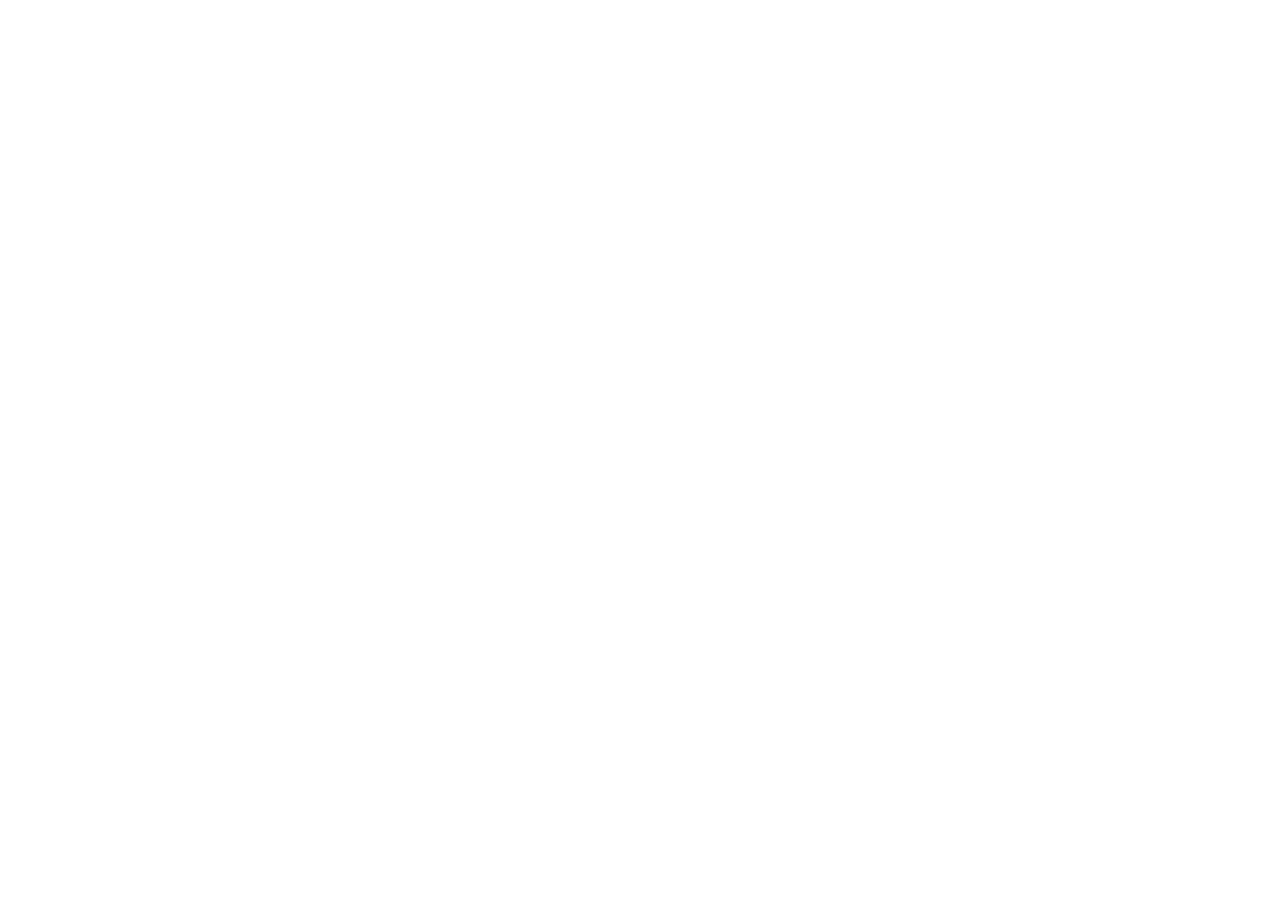
==== index.html @ 143e16df "refactor a little in docker slider`" ====
<!doctype html>
<html lang="en">

  <head>
    <meta charset="utf-8">

    <title>Docker</title>

    <meta name="description" content="cours d'introduction a l'administration system">
    <meta name="author" content="Loic Delestra">

    <meta name="apple-mobile-web-app-capable" content="yes" ></meta>
    <!-- <meta name="apple-mobile-web-app-status-bar-style" content="black-translucent" /> -->

    <!-- <meta name="viewport" content="width=device-width, initial-scale=1.0, maximum-scale=1.0, user-scalable=no, minimal-ui"> -->

    <link rel="stylesheet" href="css/reveal.css">
    <link rel="stylesheet" href="css/theme/beige.css" id="theme">

    <link rel="stylesheet" href="css/custom.css">


    <!-- Code syntax highlighting -->
    <link rel="stylesheet" href="lib/css/zenburn.css">

    <!-- Printing and PDF exports -->
    <script>
      var link = document.createElement( 'link' );
      link.rel = 'stylesheet';
      link.type = 'text/css';
      link.href = window.location.search.match( /print-pdf/gi ) ? 'css/print/pdf.css' : 'css/print/paper.css';
      document.getElementsByTagName( 'head' )[0].appendChild( link );
    </script>

    <!--[if lt IE 9]>
    <script src="lib/js/html5shiv.js"></script>
    <![endif]-->
  </head>

  <body>

    <div class="reveal">

      <!-- Any section element inside of this container is displayed as a slide -->
      <div class="slides">
        <section data-markdown>
          <script type="text/template">
            # Docker 
            From docker official training by Huy.Ngo
          </script>
        </section>

        <section>

          <section data-markdown>
            <script type="text/template">
              #1. Introduction 
            </script>
          </section>

          <section data-markdown>
            <script type="text/template">
              ##WHAT IS IT ?
              Docker is a platform for developing, shipping and running applications using container virtualization technology.
              <br>
              <br>
              The Docker Platform consists of multiple tools.
              <br>
              <br>
              Docker 
            </script>
          </section>

          <section data-markdown>
            <script type="text/template">
              ##WHAT IS IT ?
              Docker is an open-source project that automates the deployment of applications inside software containers, by providing an additional layer of abstraction and automation of operating-system-level virtualization on Linux, Mac OS and Windows.

              <br>
              Wikipedia
            </script>
          </section>

          <section data-markdown>
            <script type="text/template">
              #history
            </script>
          </section>
          
          <section data-markdown>
            <script type="text/template">
              ##One application on one physical server
              <img src="img/docker_one_app_one_server.png" alt="">
            </script>
          </section>

          <section data-markdown>
            <script type="text/template">
              ##Problems
              - slow deployment times
              - Huge costs
              - Wasted resources
              - Difficult to scale or migrate
              - Vendor lock in
            </script>
          </section>

          <section data-markdown>
            <script type="text/template">
              ## Hypervisor-based Virtualization
              - One physical server can contain multiple applications
              - Each application runs in a virtual machine
              
              <img src="img/docker_hypervisor_based_virtualization.png" alt="">

            </script>
          </section>

          <section data-markdown>
            <script type="text/template">
              ##BENEFITS
              - Better resource pooling
                - one physical machine divided into multiple VM
              - Easier to scale
              - VM's in the cloud
                - Pay as you go
            </script>
          </section>


          <section data-markdown>
            <script type="text/template">
              ###Limitations
              - Each VM stills requires
                - CPU allocation
                - storage
                - RAM
                - An entire guest operation system
              - More VM's you run, the more resources you need
              - Guest OS means wasted resources
            </script>
          </section>

          <section data-markdown>
            <script type="text/template">
              ##Containers
              >Container based virtualization uses the kernel on the host's operating system to run multiple guest instances

              - Each guest instance is called a container
              - Each container has its own
                - Root filesystem
                - Processes
                - Memory
                - Network ports
            </script>
          </section>

          <section data-markdown>
            <script type="text/template">
              ##Containers
              <img src="img/docker_containers_oskernel.png" alt="">
            </script>
          </section>
          
          <section data-markdown>
            <script type="text/template">
              ##Containers vs VMs
              - Containers are more lightweight
              - No need to install guest OS
              - Less CPU, RAM, storage space required
              - More containers per machine than VMs
              - Greater portability
            </script>
          </section>

        </section>

        <section>

          <section data-markdown>
            <script type="text/template">
              #2. Concepts and Terms 
            </script>
          </section>

          <section data-markdown>
            <script type="text/template">
              ##Docker and the Linux Kernel
              - **Docker Engine** (deamon) is the program that enables containers to be built, shipped and run.
              
              <img src="img/docker_linux_kernel.png" alt="">
            </script>
          </section>


          <section data-markdown>
            <script type="text/template">
              ##Installation
              For your training work docker is already installed in your machine.
              <!-- todo add lazy cat -->
            </script>
          </section>

          <section data-markdown>
            <script type="text/template">
              ####Linux:
              ```
              wget -qO- https://get.docker.com/ | sh
              ```
              ####Windows and Mac OS X:
              Docker need linux kernel... so you will need a linux Virtual Machine.
              Docker toolbox contains everything needed.
            </script>
          </section>

          <section data-markdown>
            <script type="text/template">
              ###Verify docker installation
              ```
              $ docker run hello-world
              ```
              This command download and run an hello world container

              /\*lets try\*/
            </script>
          </section>

          <section data-markdown>
            <script type="text/template">
              ##Docker Client and Daemon
              - client / server architecture
              - Client takes user inputs and send them to the daemon
              - Daemon builds, runs, and distributes containers
              - Client and daemon can run on same or different hosts
            </script>
          </section>

          <section>
          <img src="img/docker_client_daemon.png" alt="">
          </section>

          <section data-markdown>
            <script type="text/template">
              ##Checking Client and Daemon Version
              ```
              $ docker version
              ```
              /\*lets see\*/
            </script>
          </section>

          <section data-markdown>
            <script type="text/template">
              ##Images and Containers
              **Images**
              - Read only template used to create containers
              - Built by you or other Docker users
              - Stored in the Docker Hub or your local Registry

              **Containers**
              - Isolated application platform
              - Contains everything needed to run your application
              - Based on images

            </script>
          </section>

          <section data-markdown>
            <script type="text/template">
              ##Registry and Repository
              Registry is where we store images. Registry can be private or public (Docker Hub)
              Repositories are inside Registry
              <img src="img/docker_registry_repository.png" alt="">
            </script>
          </section>

          <section data-markdown>
            <script type="text/template">
              ##Docker Orchestration
              Three tools for orchestrating distributed applications with Docker
              - Docker Machine
                - Tool that provisions Docker hosts and installs the Docker Engine on them
              - Docker Compose
                - Tool to create and manage multi-container applications
            </script>
          </section>
        </section>

        <section>

          <section data-markdown>
            <script type="text/template">
              #3. Images
            </script>
          </section>

          <section data-markdown>
            <script type="text/template">
              ## Search for Images on Docker Hub
              - lots of Images available for use
              - Images reside in various Repositories
            </script>
          </section>

          <section data-markdown>
            <script type="text/template">
              https://hub.docker.com/explore/
              <img src="img/docker_explore_official_repo.png" alt="">
            </script>
          </section>


          <section data-markdown>
            <script type="text/template">
              ##Display Local Images
              ```
              $ docker images
              ```
              - When creating a container, docker will attempt to use a local image first
              - If no local image is found, the Docker daemon will look in Docker Hub unless another registry is specified.
              <br>
              <br>
              /\*lets take a look\*/
            </script>
          </section>

          <section data-markdown>
            <script type="text/template">
              ##Image Tags
              - Images are specified by repository:tag
              - The same image may have multiple tags
              - Default tag is `latest`
              <br>
              <br>
              Classically Tags are version or tools
            </script>
          </section>

          <section data-markdown>
            <script type="text/template">
              ###Available tags for **java** image
              <img src="img/docker_java_tags.png" alt="">

            </script>
          </section>

        </section>

        <section>

          <section data-markdown>
            <script type="text/template">
              #4. Getting Started with Containers
            </script>
          </section>

          <section data-markdown>
            <script type="text/template">
              ##Creating a Container
              Using `docker run`
              <br>
              <br>
              Syntax:
              ```
              $ docker run [options] [image] [command] [args]
              ```
              - image is specified with repository:tag

              <br>
              examples:
              ```
              docker run ubuntu:14.04 ps aux
              ```
              /\*Demo time\*/
            </script>
          </section>

          <section data-markdown>
            <script type="text/template">
              ##Container with Terminal
              Use some options:
              - `-i` flag tells docker to connect to STDIN on the container
              - `-t` flag specifies to get a pseudo-terminal

              ###Example
              ```
              docker run -i -t ubuntu /bin/bash
              ```
              /\*Demo time. Adding user\*/
            </script>
          </section>

          <section data-markdown>
            <script type="text/template">
              ##Container Processes
              - A container only runs as long as the process from your command is running
              - Your command's process is always PID 1 inside the container
              <!-- exit container without stop ctrl+p+q -->
            </script>
          </section>

          <section>
              <img src="img/docker_container_processes.png" alt="">
          </section>

          <section data-markdown>
            <script type="text/template">
              ##Container ID
              - Containers can be specified using their ID or name
              - Long ID and short ID
              - Short ID and name can be obtained using `docker ps` command to list containers
              - Long ID obtained by inspecting a container
            </script>
          </section>

          <section data-markdown>
            <script type="text/template">
              ##Find your Containers
              - use `docker ps` to list running containers
              - use `docker ps -a` to list all containers (includes containers that are stopped)

              /\*Take a look\*/
            </script>
          </section>

          <section data-markdown>
            <script type="text/template">
              ##Running in Detached Mode
              - Also know as running in the background or as a daemon
              - Use -d flag
              - To observe output use docker logs [container id]

              <br>
              Example:
              ```
              docker run -d ubuntu ping 127.0.0.1 -c 50

              ```

              /\*Take a look\*/
            </script>
          </section>

          <section data-markdown>
            <script type="text/template">
              ##Ports mapping
              - Run a web application inside a container
              - The -P flag to map container ports to host ports

              <br>
              Example:
              ```
              $ docker run -d -P tomcat
              ```
              /\*Take a look\*/
            </script>
          </section>

        </section>

        <section>

          <section data-markdown>
            <script type="text/template">
              #5. Building images
            </script>
          </section>

          <section data-markdown>
            <script type="text/template">
              ##Image Layers
              - Images are composed of multiple layers
              - A layer is also just another image
              - Every image contains a base layer
              - Docker uses a copy on write system
              - Layers are read only
            </script>
          </section>

          <section>
            <img src="img/docker_image_layers.png" alt="">
          </section>

          <section data-markdown>
            <script type="text/template">
              ##The Container Writable Layer
              - Docker creates a top writable layer for containers
              - Parent images are read only
              - All changes are made at the writeable layer
            </script>
          </section>

          <section data-markdown>
            <script type="text/template">
              ##Docker commit
              - **docker commit** command saves changes in a container as a new image

              ```
              docker commit [options] [container ID] [repository:tag]
              ```

              - Repository name should be based on username/application
              - Can reference the container with container name instead of ID

              ```
              docker commit <id> lodelestra/vim:1.0
              ```

              >note default tag is latest

              /\*lets try commit and run\*/
            </script>
          </section>
        </section>

        <section>

          <section data-markdown>
            <script type="text/template">
              #6. Dockerfile
            </script>
          </section>

          <section data-markdown>
            <script type="text/template">
              ##Intro to Dockerfile
              >A **Dockerfile** is a configuration file that contains instructions for building a Docker image

              - Provides a more effective way to build images compared to using docker commit
              - Easily fits into your continuous integration and deployment process
            </script>
          </section>

          <section data-markdown>
            <script type="text/template">
              ##Dockerfile instructions
              - Instructions specify what to do when building the image
              - FROM instruction specifies what the base image should be
              - RUN instruction specifies a command to execute

              Example:
              ```
              FROM ubuntu:14.04
              RUN apt-get install -y vim
              RUN apt-get install -y curl
              ```
            </script>
          </section>

          <section data-markdown>
            <script type="text/template">
              ##Run Instruction
              - Each RUN instruction will execute the command on the top writable layer and perform a commit of the image
              - Can aggregate multiple RUN instructions by using `&&`

              Example:
              ```
              RUN apt-get update && apt-get install -y curl vim
              ```
            </script>
          </section>

          <section data-markdown>
            <script type="text/template">
              ##Docker Build
              - Syntax
              <br>
              `docker build [options] [path]`
              - Common option to tag the build
              <br>
              `docker build -t [repository:tag] [path]`

              -t is for tag
              <br>
              Path is the build context.

            </script>
          </section>

          <section data-markdown>
            <script type="text/template">
              ###Build context
              - When you reference files inside instructions it must be file in your build context.
              - When building docker client will tar files from the context and send it to the docker daemon.
              - Thats also where docker will look for your Dockerfile.<br>By default its the file named Dockerfile in the root of the context (for a different one use -f option)
            </script>
          </section>

          <section data-markdown>
            <script type="text/template">
              Example
              ```
              $ docker build -t lodelestra/vim:1.2 .
              #or
              $ docker build -t lodelestra/vim:1.2 vim_project
              ```

              /\*lets try\*/
            </script>
          </section>

          <section data-markdown>
            <script type="text/template">
              output
              ```bash
              bash-3.2$ cat Dockerfile 
              FROM ubuntu:14.04
              RUN apt-get update && apt-get install -y vim

              bash-3.2$ docker build -t lodelestra/buildproject:1.0 .
              Sending build context to Docker daemon 2.048 kB
              Step 0 : FROM ubuntu:14.04
               ---> 91e54dfb1179
              Step 1 : RUN apt-get update && apt-get install -y vim
               ---> Running in 54c85fe3bed4
               ...
               #install logs
               ...
               ---> 58c42776c9b7
              Removing intermediate container 54c85fe3bed4
              Successfully built 58c42776c9b7
              ```
            </script>
          </section>


          <section data-markdown>
            <script type="text/template">
              ##CMD Instruction
              - CMD defines a default command to execute when a container is created
              - CMD performs no action during the image build
              - Shell format and EXEC format
              - Can only be specified once in a Dockerfile
              - **Can be overridden at run time**

              ```bash
              #Shell format
              CMD ping 127.0.0.1 -c 30
              #Exec format (json)
              CMD ["ping", "127.0.0.1", "-c", "30"]
              ```
            </script>
          </section>

          <section data-markdown>
            <script type="text/template">
              ###Example

              ```bash
              bash-3.2$ cat Dockerfile 
              FROM ubuntu:14.04
              RUN apt-get update && apt-get install -y vim
              CMD ["ping", "127.0.0.1", "-c", "30"]
              ```
              ```bash
              bash-3.2$ docker build -t lodelestra/buildprojectt:1.1 .
              Sending build context to Docker daemon 2.048 kB
              Step 0 : FROM ubuntu:14.04
               ---> 91e54dfb1179
              Step 1 : RUN apt-get update && apt-get install -y vim
               ---> Using cache
               ---> 58c42776c9b7
              Step 2 : CMD ping 127.0.0.1 -c 30
               ---> Running in 13829d762189
               ---> 8637e2fd41fd
              Removing intermediate container 13829d762189
              Successfully built 8637e2fd41fd
              bash-3.2$  
              ```
              Adding a layer is very faster than building first image
            </script>
          </section>

          <section data-markdown>
            <script type="text/template">
              ###ENTRYPOINT Instruction
              - Defines the command that will run when a container is executed
              - Run time arguments and CMD instruction are passed as parameters to the ENTRYPOINT instruction
              - Shell and EXEC form
              - EXEC form preferred as shell form cannot accept arguments at run time
              - Container essentially runs as an executable
              - ENTRYPOINT cant be override at runtime
            </script>
          </section>

          <section data-markdown>
            <script type="text/template">
              ###Example
              Dockerfile
              ```bash
              bash-3.2$ cat Dockerfile 
              FROM ubuntu:14.04
              RUN apt-get update && apt-get install -y vim
              ENTRYPOINT ["ping"]
              ```
              build the image
              ```bash
              bash-3.2$ docker build -t lodelestra/buildproject:1.2 .
              Sending build context to Docker daemon 2.048 kB
              Step 0 : FROM ubuntu:14.04
               ---> 91e54dfb1179
              Step 1 : RUN apt-get update && apt-get install -y vim
               ---> Using cache
               ---> 58c42776c9b7
              Step 2 : ENTRYPOINT ping
               ---> Running in d8ffe9f42f9d
               ---> 4f940463520e
              Removing intermediate container d8ffe9f42f9d
              Successfully built 4f940463520e
              ```
            </script>
          </section>

          <section data-markdown>
            <script type="text/template">
              how to use it
              ```bash
              bash-3.2$ docker run lodelestra/buildproject:1.2
              Usage: ping [-aAbBdDfhLnOqrRUvV] [-c count] [-i interval] [-I interface]
                          [-m mark] [-M pmtudisc_option] [-l preload] [-p pattern] [-Q tos]
                          [-s packetsize] [-S sndbuf] [-t ttl] [-T timestamp_option]
                          [-w deadline] [-W timeout] [hop1 ...] destination
              bash-3.2$ docker run lodelestra/buildproject:1.2 127.0.0.1 -c 10
              PING 127.0.0.1 (127.0.0.1) 56(84) bytes of data.
              64 bytes from 127.0.0.1: icmp_seq=1 ttl=64 time=0.032 ms
              #...
              64 bytes from 127.0.0.1: icmp_seq=10 ttl=64 time=0.038 ms

              --- 127.0.0.1 ping statistics ---
              10 packets transmitted, 10 received, 0% packet loss, time 8996ms
              rtt min/avg/max/mdev = 0.032/0.041/0.050/0.004 ms
              ```
            </script>
          </section>
        </section>

        <section>
        
          <section data-markdown>
            <script type="text/template">
              #7. Managing Images and Containers
            </script>
          </section>
        
          <section data-markdown>
            <script type="text/template">
              ##Start and Stop Containers
              - Find your containers first with docker ps and note the ID or name
              - 'docker start' and 'docker stop'

              ```bash
              $ docker ps -a
              $ docker start <container ID>
              $ docker stop <container ID>
              ```
            </script>
          </section>
        
          <section data-markdown>
            <script type="text/template">
              ##Getting terminal access
              - Use docker `exec` command to **start another process** within a container
              - Execute /bin/bash to get a bash shell
              - `docker exec -i -t [container ID] /bin/bash`
              - Exiting from the terminal will **not** terminate the container
              
              /\*lets try with tomcat\*/
            </script>
          </section>
        
          <section data-markdown>
            <script type="text/template">
              ##Deleting Containers
              - Can only delete containers that have been stopped
              - Use `docker rm` command
              - Specify the container ID or name
            </script>
          </section>
        
          <section data-markdown>
            <script type="text/template">
              ##Deleting local Images
              - Use docker rmi command
              - **docker rmi [image ID]**<br>or<br>**docker rmi [repo:tag]**
              - if an image is tagged multiple times, you have to delete each tag
            </script>
          </section>
        
          <section data-markdown>
            <script type="text/template">
              ##Renaming Tagging Images

              `docker tag [image ID] [repo:tag]`
              <br>
              or
              <br>
              `docker tag [local repo:tag] [Docker Hub repo:tag]`
            </script>
          </section>
        
          <section data-markdown>
            <script type="text/template">
              ##Docker Hub Repositories
              - Users can create their own repositories on Docker Hub
              - Public and Private (one free)
              - Push local images to a repository
            </script>
          </section>

          <section data-markdown>
            <script type="text/template">
              ##Pushing images to Docker Hub

              Use `docker push` command

              ```
              docker push [repo:tag]
              ```
              <br>
              - Local repo must have same name and tag as the Docker Hub repo
            </script>
          </section>
        </section>

        <section>

          <section data-markdown>
            <script type="text/template">
              #8. Volumes
            </script>
          </section>

          <section data-markdown>
            <script type="text/template">
              ##Volumes
              >A volumes is a designated directory in a container, wich is designed to persist data, independent of the container's file cycle

              - Volume changes are excluded when updating an image
              - Persist when a container is deleted
              - Can be mapped to a host folder
              - Can be shared between containers
            </script>
          </section>

          <section data-markdown>
            <script type="text/template">
              ##Mount a Volume
              - Volumes are mounted when creating or executing a container
              - Can be mapped to a host directory
              - Volume paths specified must be absolute

              ```
              #Execute a new container and mount the named volume 'testvolume' to the folder /myvolume into its file system
              docker run -d -P -v testvolume:/myvolume nginx:1.9.4
              #Execute a new container and map the /data/src folder from the host into the /test/src folder in the container
              docker run -i -t -v /data/src:/test/src nginx:1.9.4
              docker run -d -v "$(pwd)"/target:/app nginx
              ```
            </script>
          </section>

          <section data-markdown>
            <script type="text/template">
              ##Volumes in Dockerfile
              - VOLUME instruction creates a mount point
              - Can specify arguments JSON array or string
              - Cannot map volumes to host directories
              - Volumes are initialized when the container is executed
              
              ```
              #String example
              VOLUME /myvol
              #String example with multiple volumes
              VOLUME /www/website1.com /www/website2.com
              #JSON example
              VOLUME ["myvol", "myvol2"]
              ```

            </script>
          </section>

          <section data-markdown>
            <script type="text/template">
              ##Uses of volumes
              - De-couple the data that is stored from the container which created the data (exemple logs)
              - Good for sharing data between containers
                - Can setup a data containers which has a volume you mount in other containers
              - Mounting folders from the host is good for testing purpose but generally not recommended for production use
            </script>
          </section>
        </section>

        <section>

          <section data-markdown>
            <script type="text/template">
              #9. Container Networking Basics
            </script>
          </section>

          <section data-markdown>
            <script type="text/template">
              ##Mapping ports
              - **Recall:** containers have their own network and IP address
              - Map exposed container ports to ports on the host machine
              - Ports can be manually mapped or auto mapped
              - Uses the -p and -P parameters in `docker run`

              ```
              #Maps port 80 on the container to 8080 on the host
              docker run -d -p 8080:80 nginx:1.9.4
              ```
            </script>
          </section>

          <section data-markdown>
            <script type="text/template">
              ##Automapping ports
              - Use the -P option in **docker run**
              - Automatically maps exposed ports in the container to a port number in the host
              - Host port numbers used go from 49153 to 65535
              - Only work for ports defined in the EXPOSE instruction

              ```
              #Auto map ports exposed by the NGINX container to a port value on the host
              docker run -d -P nginx:1.9.4
              ```
            </script>
          </section>

          <section data-markdown>
            <script type="text/template">
              ##EXPOSE instruction
              - Configures which ports a container will listen on at runtime
              - Ports still need to be mapped when container is executed

              ```
              FROM ubuntu:14.04
              RUN apt-get update
              RUN apt-get install -y nginx

              EXPOSE 80 443

              CMD ["nginx","-g","daemon off;"]
              ```
            </script>
          </section>

          <section data-markdown>
            <script type="text/template">
              ##Linking Containers
              >**Linking** is a communication method between containers which allows them to securely transfer data from one to another

              - Source and recipient containers
              - Recipient containers have access to data on source containers
              - Links are established based on container names
            </script>
          </section>

          <section data-markdown>
            <script type="text/template">
              <img src="img/docker_linking_containers.png" alt="">
            </script>
          </section>

          <section data-markdown>
            <script type="text/template">
              ##Creating a Link
              1. Create the source container first (database)
              2. Create the recipient container and use the --link option

              ```
              #Create the source container using the postgres
              docker run -d --name database postgres

              #Create the recipient container and link it
              docker run -d -P --name website --link database:db nginx
              # "db" is an alias added in /etc/hosts
              ```
            </script>
          </section>

          <section data-markdown>
            <script type="text/template">
              ##Uses of Linking
              - Containers can talk to each other without having to expose ports to the host
              - Essential for micro service application architecture 
              - Example:
                - Container with Tomcat running
                - Container with MySQL running
                - Application on Tomcat needs to connect to MySQL
            </script>
          </section>
        </section>

        <section>

          <section data-markdown>
            <script type="text/template">
              #10. Docker in Continuous Integration
            </script>
          </section>

          <section data-markdown>
            <script type="text/template">
              ##Traditional Continuous Integration
              <img src="img/docker_traditional_continuous_integration.png" alt="">
            </script>
          </section>

          <section data-markdown>
            <script type="text/template">
              ##Using Docker in CI. method 1
              - CI server builds Docker image and pushes into Docker Hub
              <img src="img/docker_in_CI.png" alt="">
            </script>
          </section>

          <section data-markdown>
            <script type="text/template">
              ##Docker Hub Auto Build. Method 2
              - Docker Hub detects commits to source repository and builds the image
              - Container is run during image build
              - Testing done inside container
              <img src="img/docker_hub_auto_build.png" alt="">
            </script>
          </section>

        </section>

        <section>

          <section data-markdown>
            <script type="text/template">
              #11. Docker Compose
            </script>
          </section>

          <section data-markdown>
            <script type="text/template">
              >Docker **Compose** is a tool for creating and managing multi container applications

              - Containers are all defined in a single file called "docker-compose.yml"
              - Each container runs a particular component/service of your application.
              <br>For example: Web front end / User authentification / Payments / Database
              - Container links are defined
              - Compose will spin up all your containers in a single command
            </script>
          </section>

          <section data-markdown>
            <script type="text/template">
              ##Configuring the Compose yml file
              - Defines the services that make up your application
              - Each service contains instructions for building and running a container
              ```
              version: '2'
              services:
                web:
                  build: .
                  ports:
                  - "5000:5000"
                  volumes:
                  - .:/code
                  - logvolume01:/var/log
                  links:
                  - redis
                redis:
                  image: redis
              volumes:
                logvolume01: {}
              ```
            </script>
          </section>

          <section data-markdown>
            <script type="text/template">
              ##Build and image instruction
              - **Build** defines the path to the Dockerfile that will be used to build the image
              - Container will be run using the image built
              - **Image** defines the image that will be used to run the container
              - All service must have either a build or image instruction
              ```
              version: '2'
              services:
                javaclient:
                  build: . # Build image using Dockerfile in current directory
                redis:
                  image: redis # Use the latest redis image from DockerHub
              ```
            </script>
          </section>

          <section data-markdown>
            <script type="text/template">
              ##Links
              - Same concept as container linking
              - Specify `<service name>:<alias>`
              - If no alias is specified, the service name will be used as the alias
              - Creates an entry for the alias inside the container's /etc/hosts file
              ```
              version: '2'
              services:
                javaclient:
                  build: .
                  command: java HelloWorld
                  links: # <================
                  - redis
                redis:
                  image: redis
              ```
            </script>
          </section>

          <section data-markdown>
            <script type="text/template">
              ##Running your application
              - Use `docker-compose up`
              - Up command will
                - Build the image for each service
                - Create and start the containers
            </script>
          </section>
        </section>

        <section>
          <section data-markdown>
            <script type="text/template">
              #12. Building Micro Service Applications
            </script>
          </section>
          
          <section data-markdown>
            <script type="text/template">
              ##Traditional style monolithic architecture
              <img src="img/docker_architecture_traditional.png" alt="">
            </script>
          </section>
          
          <section data-markdown>
            <script type="text/template">
              ##Micro service architecture
              <img src="img/docker_architecture_microservices.png" alt="">
            </script>
          </section>
          
          <section data-markdown>
            <script type="text/template">
              ##Advantages
              - Each service can be developed and upgraded independently
              - Easier for developers to understand
                - Only have to focus on their service
              - If one service goes down, the application should still run, albeit with reduced functions
              - Application is easier to troubleshoot
              - The whole application does not have to be committed to one technology stack
            </script>
          </section>
          
          <section data-markdown>
            <script type="text/template">
            </script>
          </section>
          
        </section>

        <section>
          <section data-markdown>
            <script type="text/template">
              ##Sources and reference:
              <br>
              https://docs.docker.com/userguide/
              <br>
              <br>
              https://docs.docker.com/reference/commandline/run/
            </script>
          </section>
        </section>

      </div>
    </div>

    <script src="lib/js/head.min.js"></script>
    <script src="js/reveal.js"></script>

    <script>

      // Full list of configuration options available at:
      // https://github.com/hakimel/reveal.js#configuration
      Reveal.initialize({
        controls: true,
        progress: true,
        history: true,
        center: true,
        slideNumber: true,

        transition: 'slide', // none/fade/slide/convex/concave/zoom

        // Optional reveal.js plugins
        dependencies: [
        { src: 'lib/js/classList.js', condition: function() { return !document.body.classList; } },
        { src: 'plugin/markdown/marked.js', condition: function() { return !!document.querySelector( '[data-markdown]' ); } },
        { src: 'plugin/markdown/markdown.js', condition: function() { return !!document.querySelector( '[data-markdown]' ); } },
        { src: 'plugin/highlight/highlight.js', async: true, condition: function() { return !!document.querySelector( 'pre code' ); }, callback: function() { hljs.initHighlightingOnLoad(); } },
        { src: 'plugin/zoom-js/zoom.js', async: true },
        { src: 'plugin/notes/notes.js', async: true }
        ]
        });

      </script>

  </body>
</html>
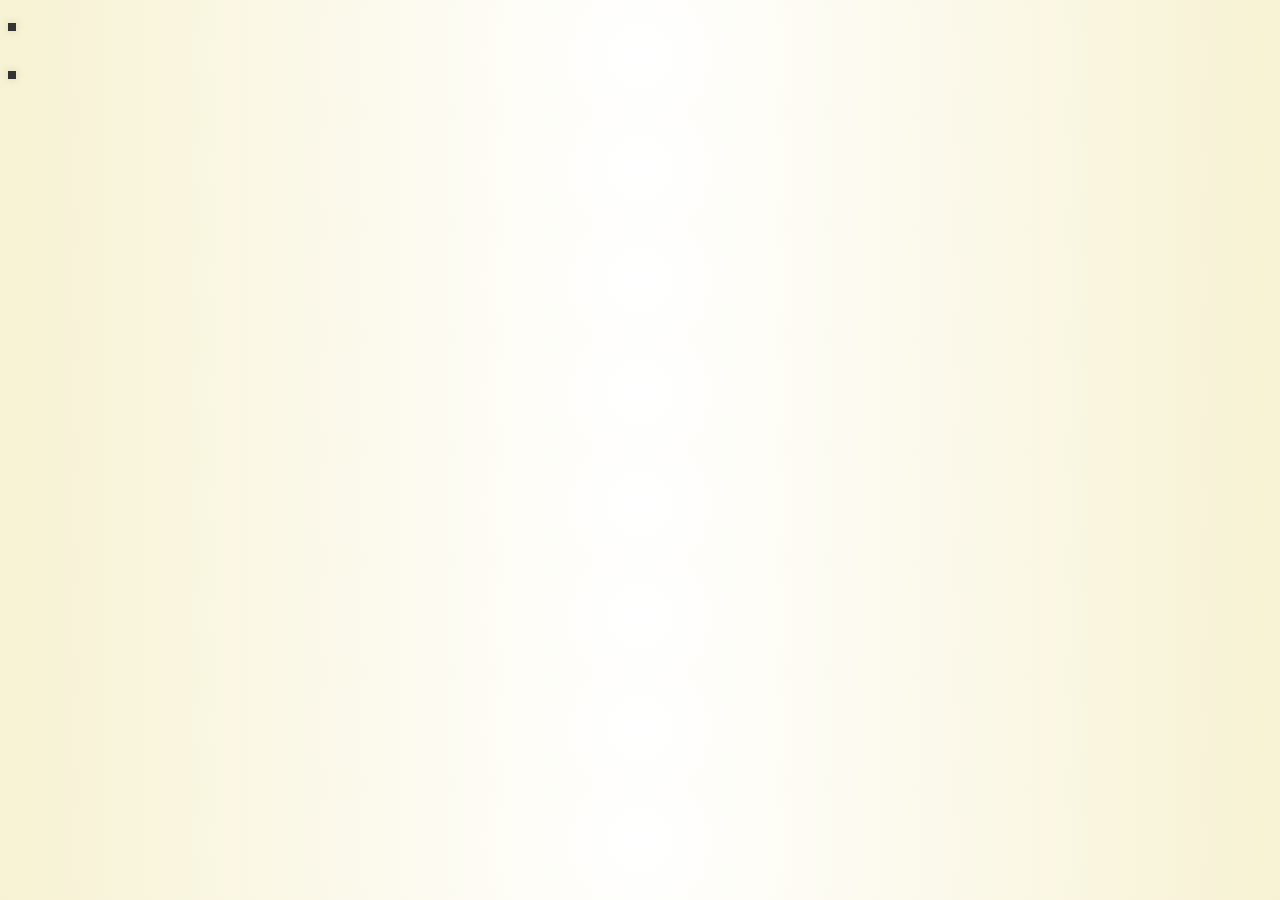
==== commit d2329edd: "refactor the slide and change some pictures" ====
--- a/index.html
+++ b/index.html
@@ -73,16 +73,6 @@
 
           <section data-markdown>
             <script type="text/template">
-              ##WHAT IS IT ?
-              Docker is an open-source project that automates the deployment of applications inside software containers, by providing an additional layer of abstraction and automation of operating-system-level virtualization on Linux, Mac OS and Windows.
-
-              <br>
-              Wikipedia
-            </script>
-          </section>
-
-          <section data-markdown>
-            <script type="text/template">
               #history
             </script>
           </section>
@@ -101,16 +91,12 @@
               - Huge costs
               - Wasted resources
               - Difficult to scale or migrate
-              - Vendor lock in
             </script>
           </section>
 
           <section data-markdown>
             <script type="text/template">
               ## Hypervisor-based Virtualization
-              - One physical server can contain multiple applications
-              - Each application runs in a virtual machine
-              
               <img src="img/docker_hypervisor_based_virtualization.png" alt="">
 
             </script>
@@ -126,7 +112,6 @@
                 - Pay as you go
             </script>
           </section>
-
 
           <section data-markdown>
             <script type="text/template">
@@ -158,7 +143,7 @@
           <section data-markdown>
             <script type="text/template">
               ##Containers
-              <img src="img/docker_containers_oskernel.png" alt="">
+              <img src="img/docker_containers_oskernel.jpg" alt="">
             </script>
           </section>
           
@@ -188,7 +173,7 @@
               ##Docker and the Linux Kernel
               - **Docker Engine** (deamon) is the program that enables containers to be built, shipped and run.
               
-              <img src="img/docker_linux_kernel.png" alt="">
+              <img src="img/docker_containers_oskernel.jpg" alt="">
             </script>
           </section>
 
@@ -388,19 +373,6 @@
               ```
               /\*Demo time. Adding user\*/
             </script>
-          </section>
-
-          <section data-markdown>
-            <script type="text/template">
-              ##Container Processes
-              - A container only runs as long as the process from your command is running
-              - Your command's process is always PID 1 inside the container
-              <!-- exit container without stop ctrl+p+q -->
-            </script>
-          </section>
-
-          <section>
-              <img src="img/docker_container_processes.png" alt="">
           </section>
 
           <section data-markdown>
@@ -821,7 +793,7 @@
             </script>
           </section>
         </section>
-
+<!--
         <section>
 
           <section data-markdown>
@@ -889,12 +861,12 @@
             </script>
           </section>
         </section>
-
-        <section>
-
-          <section data-markdown>
-            <script type="text/template">
-              #9. Container Networking Basics
+-->
+        <section>
+
+          <section data-markdown>
+            <script type="text/template">
+              #8. Container Networking Basics
             </script>
           </section>
 
@@ -992,7 +964,7 @@
             </script>
           </section>
         </section>
-
+<!--
         <section>
 
           <section data-markdown>
@@ -1027,12 +999,12 @@
           </section>
 
         </section>
-
-        <section>
-
-          <section data-markdown>
-            <script type="text/template">
-              #11. Docker Compose
+-->
+        <section>
+
+          <section data-markdown>
+            <script type="text/template">
+              #9. Docker Compose
             </script>
           </section>
 
@@ -1126,7 +1098,7 @@
         <section>
           <section data-markdown>
             <script type="text/template">
-              #12. Building Micro Service Applications
+              #10. Building Micro Service Applications
             </script>
           </section>
           
--- a/css/theme/beige.css
+++ b/css/theme/beige.css
@@ -0,0 +1,272 @@
+@import url(../../lib/font/league-gothic/league-gothic.css);
+@import url(https://fonts.googleapis.com/css?family=Lato:400,700,400italic,700italic);
+/**
+ * Beige theme for reveal.js.
+ *
+ * Copyright (C) 2011-2012 Hakim El Hattab, http://hakim.se
+ */
+/*********************************************
+ * GLOBAL STYLES
+ *********************************************/
+body {
+  background: #f7f2d3;
+  background: -moz-radial-gradient(center, circle cover, #ffffff 0%, #f7f2d3 100%);
+  background: -webkit-gradient(radial, center center, 0px, center center, 100%, color-stop(0%, #ffffff), color-stop(100%, #f7f2d3));
+  background: -webkit-radial-gradient(center, circle cover, #ffffff 0%, #f7f2d3 100%);
+  background: -o-radial-gradient(center, circle cover, #ffffff 0%, #f7f2d3 100%);
+  background: -ms-radial-gradient(center, circle cover, #ffffff 0%, #f7f2d3 100%);
+  background: radial-gradient(center, circle cover, #ffffff 0%, #f7f2d3 100%);
+  background-color: #f7f3de; }
+
+.reveal {
+  font-family: 'Lato', sans-serif;
+  font-size: 36px;
+  font-weight: normal;
+  color: #333; }
+
+::selection {
+  color: #fff;
+  background: rgba(79, 64, 28, 0.99);
+  text-shadow: none; }
+
+.reveal .slides > section, .reveal .slides > section > section {
+  line-height: 1.3;
+  font-weight: inherit; }
+
+/*********************************************
+ * HEADERS
+ *********************************************/
+.reveal h1, .reveal h2, .reveal h3, .reveal h4, .reveal h5, .reveal h6 {
+  margin: 0 0 20px 0;
+  color: #333;
+  font-family: 'League Gothic', Impact, sans-serif;
+  font-weight: normal;
+  line-height: 1.2;
+  letter-spacing: normal;
+  text-transform: uppercase;
+  text-shadow: none;
+  word-wrap: break-word; }
+
+.reveal h1 {
+  font-size: 3.77em; }
+
+.reveal h2 {
+  font-size: 2.11em; }
+
+.reveal h3 {
+  font-size: 1.55em; }
+
+.reveal h4 {
+  font-size: 1em; }
+
+.reveal h1 {
+  text-shadow: 0 1px 0 #ccc, 0 2px 0 #c9c9c9, 0 3px 0 #bbb, 0 4px 0 #b9b9b9, 0 5px 0 #aaa, 0 6px 1px rgba(0, 0, 0, 0.1), 0 0 5px rgba(0, 0, 0, 0.1), 0 1px 3px rgba(0, 0, 0, 0.3), 0 3px 5px rgba(0, 0, 0, 0.2), 0 5px 10px rgba(0, 0, 0, 0.25), 0 20px 20px rgba(0, 0, 0, 0.15); }
+
+/*********************************************
+ * OTHER
+ *********************************************/
+.reveal p {
+  margin: 20px 0;
+  line-height: 1.3; }
+
+/* Ensure certain elements are never larger than the slide itself */
+.reveal img, .reveal video, .reveal iframe {
+  max-width: 500px;
+  max-height: 95%; }
+
+.reveal strong, .reveal b {
+  font-weight: bold; }
+
+.reveal em {
+  font-style: italic; }
+
+.reveal ol, .reveal dl, .reveal ul {
+  display: inline-block;
+  text-align: left;
+  margin: 0 0 0 1em; }
+
+.reveal ol {
+  list-style-type: decimal; }
+
+.reveal ul {
+  list-style-type: disc; }
+
+.reveal ul ul {
+  list-style-type: square; }
+
+.reveal ul ul ul {
+  list-style-type: circle; }
+
+.reveal ul ul, .reveal ul ol, .reveal ol ol, .reveal ol ul {
+  display: block;
+  margin-left: 40px; }
+
+.reveal dt {
+  font-weight: bold; }
+
+.reveal dd {
+  margin-left: 40px; }
+
+.reveal q, .reveal blockquote {
+  quotes: none; }
+
+.reveal blockquote {
+  display: block;
+  position: relative;
+  width: 70%;
+  margin: 20px auto;
+  padding: 5px;
+  font-style: italic;
+  background: linear-gradient(to right ,gray,lightblue);
+
+  box-shadow: 0px 0px 2px rgba(0, 0, 0, 0.2); }
+
+.reveal blockquote p:first-child, .reveal blockquote p:last-child {
+  display: inline-block; }
+
+.reveal q {
+  font-style: italic; }
+
+.reveal pre {
+  display: block;
+  position: relative;
+  width: 90%;
+  margin: 20px auto;
+  text-align: left;
+  font-size: 0.55em;
+  font-family: monospace;
+  line-height: 1.2em;
+  word-wrap: break-word;
+  box-shadow: 0px 0px 6px rgba(0, 0, 0, 0.3); }
+
+.reveal code {
+  font-family: monospace; }
+
+.reveal pre code {
+  display: block;
+  padding: 5px;
+  overflow: auto;
+  max-height: 400px;
+  word-wrap: normal;
+  background: #3F3F3F;
+  color: #DCDCDC; }
+
+.reveal table {
+  margin: auto;
+  border-collapse: collapse;
+  border-spacing: 0; }
+
+.reveal table th {
+  font-weight: bold; }
+
+.reveal table th, .reveal table td {
+  text-align: left;
+  padding: 0.2em 0.5em 0.2em 0.5em;
+  border-bottom: 1px solid; }
+
+.reveal table th[align="center"], .reveal table td[align="center"] {
+  text-align: center; }
+
+.reveal table th[align="right"], .reveal table td[align="right"] {
+  text-align: right; }
+
+.reveal table tr:last-child td {
+  border-bottom: none; }
+
+.reveal sup {
+  vertical-align: super; }
+
+.reveal sub {
+  vertical-align: sub; }
+
+.reveal small {
+  display: inline-block;
+  font-size: 0.6em;
+  line-height: 1.2em;
+  vertical-align: top; }
+
+.reveal small * {
+  vertical-align: top; }
+
+/*********************************************
+ * LINKS
+ *********************************************/
+.reveal a {
+  color: #8b743d;
+  text-decoration: none;
+  -webkit-transition: color 0.15s ease;
+  -moz-transition: color 0.15s ease;
+  transition: color 0.15s ease; }
+
+.reveal a:hover {
+  color: #c0a76e;
+  text-shadow: none;
+  border: none; }
+
+.reveal .roll span:after {
+  color: #fff;
+  background: #564726; }
+
+/*********************************************
+ * IMAGES
+ *********************************************/
+.reveal section img {
+  margin: 15px 0px;
+  background: rgba(255, 255, 255, 0.12);
+  border: 4px solid #333;
+  box-shadow: 0 0 10px rgba(0, 0, 0, 0.15); }
+
+.reveal a img {
+  -webkit-transition: all 0.15s linear;
+  -moz-transition: all 0.15s linear;
+  transition: all 0.15s linear; }
+
+.reveal a:hover img {
+  background: rgba(255, 255, 255, 0.2);
+  border-color: #8b743d;
+  box-shadow: 0 0 20px rgba(0, 0, 0, 0.55); }
+
+/*********************************************
+ * NAVIGATION CONTROLS
+ *********************************************/
+.reveal .controls div.navigate-left, .reveal .controls div.navigate-left.enabled {
+  border-right-color: #8b743d; }
+
+.reveal .controls div.navigate-right, .reveal .controls div.navigate-right.enabled {
+  border-left-color: #8b743d; }
+
+.reveal .controls div.navigate-up, .reveal .controls div.navigate-up.enabled {
+  border-bottom-color: #8b743d; }
+
+.reveal .controls div.navigate-down, .reveal .controls div.navigate-down.enabled {
+  border-top-color: #8b743d; }
+
+.reveal .controls div.navigate-left.enabled:hover {
+  border-right-color: #c0a76e; }
+
+.reveal .controls div.navigate-right.enabled:hover {
+  border-left-color: #c0a76e; }
+
+.reveal .controls div.navigate-up.enabled:hover {
+  border-bottom-color: #c0a76e; }
+
+.reveal .controls div.navigate-down.enabled:hover {
+  border-top-color: #c0a76e; }
+
+/*********************************************
+ * PROGRESS BAR
+ *********************************************/
+.reveal .progress {
+  background: rgba(0, 0, 0, 0.2); }
+
+.reveal .progress span {
+  background: #8b743d;
+  -webkit-transition: width 800ms cubic-bezier(0.26, 0.86, 0.44, 0.985);
+  -moz-transition: width 800ms cubic-bezier(0.26, 0.86, 0.44, 0.985);
+  transition: width 800ms cubic-bezier(0.26, 0.86, 0.44, 0.985); }
+
+/*********************************************
+ * SLIDE NUMBER
+ *********************************************/
+.reveal .slide-number {
+  color: #8b743d; }
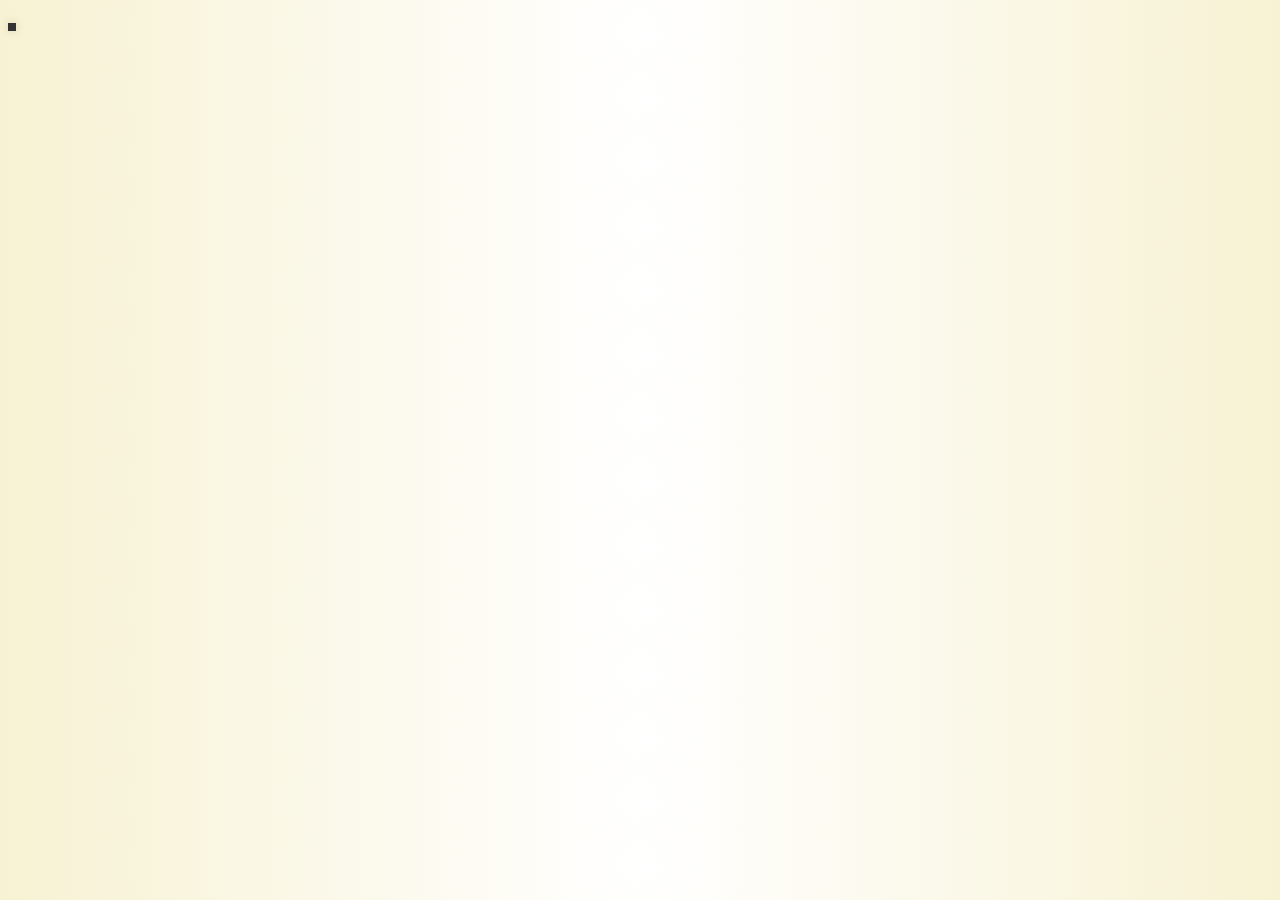
==== commit c86dcf4b: "add demo app" ====
--- a/index.html
+++ b/index.html
@@ -309,26 +309,6 @@
             </script>
           </section>
 
-          <section data-markdown>
-            <script type="text/template">
-              ##Image Tags
-              - Images are specified by repository:tag
-              - The same image may have multiple tags
-              - Default tag is `latest`
-              <br>
-              <br>
-              Classically Tags are version or tools
-            </script>
-          </section>
-
-          <section data-markdown>
-            <script type="text/template">
-              ###Available tags for **java** image
-              <img src="img/docker_java_tags.png" alt="">
-
-            </script>
-          </section>
-
         </section>
 
         <section>
@@ -413,23 +393,8 @@
             </script>
           </section>
 
-          <section data-markdown>
-            <script type="text/template">
-              ##Ports mapping
-              - Run a web application inside a container
-              - The -P flag to map container ports to host ports
-
-              <br>
-              Example:
-              ```
-              $ docker run -d -P tomcat
-              ```
-              /\*Take a look\*/
-            </script>
-          </section>
-
-        </section>
-
+        </section>
+<!--
         <section>
 
           <section data-markdown>
@@ -484,7 +449,7 @@
             </script>
           </section>
         </section>
-
+-->
         <section>
 
           <section data-markdown>
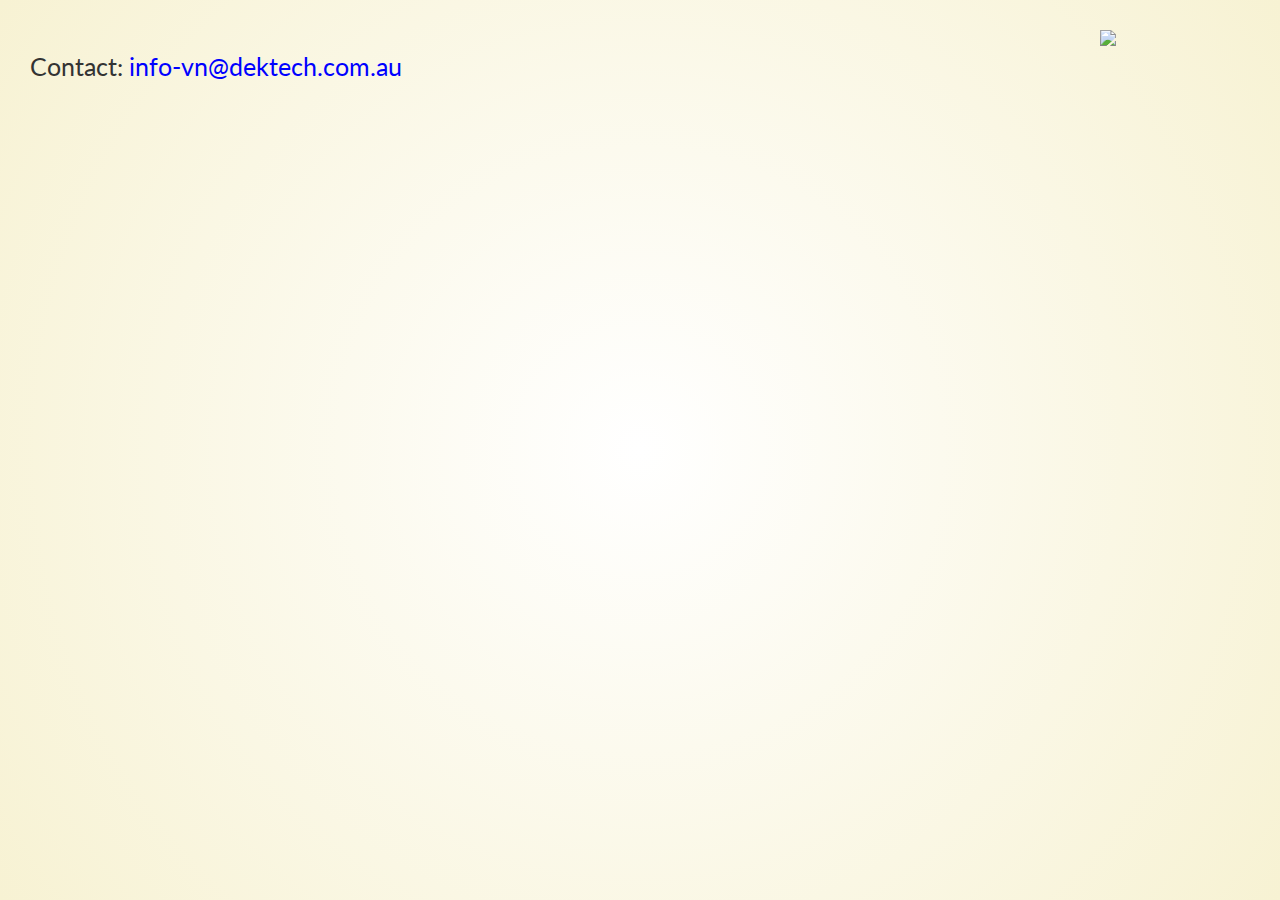
==== commit a4ac5685: "refactor source code" ====
--- a/index.html
+++ b/index.html
@@ -40,12 +40,13 @@
   <body>
 
     <div class="reveal">
-
+      <p>Contact: <span>info-vn@dektech.com.au</span></p>
+      <img class="logo" src="img/DEKLOGO_RGB.png">
       <!-- Any section element inside of this container is displayed as a slide -->
       <div class="slides">
         <section data-markdown>
           <script type="text/template">
-            # Docker 
+            # Docker
             From docker official training by Huy.Ngo
           </script>
         </section>
@@ -374,87 +375,12 @@
               /\*Take a look\*/
             </script>
           </section>
-
-          <section data-markdown>
-            <script type="text/template">
-              ##Running in Detached Mode
-              - Also know as running in the background or as a daemon
-              - Use -d flag
-              - To observe output use docker logs [container id]
-
-              <br>
-              Example:
-              ```
-              docker run -d ubuntu ping 127.0.0.1 -c 50
-
-              ```
-
-              /\*Take a look\*/
-            </script>
-          </section>
-
-        </section>
-<!--
+        </section>
         <section>
 
           <section data-markdown>
             <script type="text/template">
-              #5. Building images
-            </script>
-          </section>
-
-          <section data-markdown>
-            <script type="text/template">
-              ##Image Layers
-              - Images are composed of multiple layers
-              - A layer is also just another image
-              - Every image contains a base layer
-              - Docker uses a copy on write system
-              - Layers are read only
-            </script>
-          </section>
-
-          <section>
-            <img src="img/docker_image_layers.png" alt="">
-          </section>
-
-          <section data-markdown>
-            <script type="text/template">
-              ##The Container Writable Layer
-              - Docker creates a top writable layer for containers
-              - Parent images are read only
-              - All changes are made at the writeable layer
-            </script>
-          </section>
-
-          <section data-markdown>
-            <script type="text/template">
-              ##Docker commit
-              - **docker commit** command saves changes in a container as a new image
-
-              ```
-              docker commit [options] [container ID] [repository:tag]
-              ```
-
-              - Repository name should be based on username/application
-              - Can reference the container with container name instead of ID
-
-              ```
-              docker commit <id> lodelestra/vim:1.0
-              ```
-
-              >note default tag is latest
-
-              /\*lets try commit and run\*/
-            </script>
-          </section>
-        </section>
--->
-        <section>
-
-          <section data-markdown>
-            <script type="text/template">
-              #6. Dockerfile
+              #5. Dockerfile
             </script>
           </section>
 
@@ -607,75 +533,13 @@
               Adding a layer is very faster than building first image
             </script>
           </section>
-
-          <section data-markdown>
-            <script type="text/template">
-              ###ENTRYPOINT Instruction
-              - Defines the command that will run when a container is executed
-              - Run time arguments and CMD instruction are passed as parameters to the ENTRYPOINT instruction
-              - Shell and EXEC form
-              - EXEC form preferred as shell form cannot accept arguments at run time
-              - Container essentially runs as an executable
-              - ENTRYPOINT cant be override at runtime
-            </script>
-          </section>
-
-          <section data-markdown>
-            <script type="text/template">
-              ###Example
-              Dockerfile
-              ```bash
-              bash-3.2$ cat Dockerfile 
-              FROM ubuntu:14.04
-              RUN apt-get update && apt-get install -y vim
-              ENTRYPOINT ["ping"]
-              ```
-              build the image
-              ```bash
-              bash-3.2$ docker build -t lodelestra/buildproject:1.2 .
-              Sending build context to Docker daemon 2.048 kB
-              Step 0 : FROM ubuntu:14.04
-               ---> 91e54dfb1179
-              Step 1 : RUN apt-get update && apt-get install -y vim
-               ---> Using cache
-               ---> 58c42776c9b7
-              Step 2 : ENTRYPOINT ping
-               ---> Running in d8ffe9f42f9d
-               ---> 4f940463520e
-              Removing intermediate container d8ffe9f42f9d
-              Successfully built 4f940463520e
-              ```
-            </script>
-          </section>
-
-          <section data-markdown>
-            <script type="text/template">
-              how to use it
-              ```bash
-              bash-3.2$ docker run lodelestra/buildproject:1.2
-              Usage: ping [-aAbBdDfhLnOqrRUvV] [-c count] [-i interval] [-I interface]
-                          [-m mark] [-M pmtudisc_option] [-l preload] [-p pattern] [-Q tos]
-                          [-s packetsize] [-S sndbuf] [-t ttl] [-T timestamp_option]
-                          [-w deadline] [-W timeout] [hop1 ...] destination
-              bash-3.2$ docker run lodelestra/buildproject:1.2 127.0.0.1 -c 10
-              PING 127.0.0.1 (127.0.0.1) 56(84) bytes of data.
-              64 bytes from 127.0.0.1: icmp_seq=1 ttl=64 time=0.032 ms
-              #...
-              64 bytes from 127.0.0.1: icmp_seq=10 ttl=64 time=0.038 ms
-
-              --- 127.0.0.1 ping statistics ---
-              10 packets transmitted, 10 received, 0% packet loss, time 8996ms
-              rtt min/avg/max/mdev = 0.032/0.041/0.050/0.004 ms
-              ```
-            </script>
-          </section>
         </section>
 
         <section>
         
           <section data-markdown>
             <script type="text/template">
-              #7. Managing Images and Containers
+              #6. Managing Images and Containers
             </script>
           </section>
         
@@ -758,218 +622,11 @@
             </script>
           </section>
         </section>
-<!--
+
         <section>
-
-          <section data-markdown>
-            <script type="text/template">
-              #8. Volumes
-            </script>
-          </section>
-
-          <section data-markdown>
-            <script type="text/template">
-              ##Volumes
-              >A volumes is a designated directory in a container, wich is designed to persist data, independent of the container's file cycle
-
-              - Volume changes are excluded when updating an image
-              - Persist when a container is deleted
-              - Can be mapped to a host folder
-              - Can be shared between containers
-            </script>
-          </section>
-
-          <section data-markdown>
-            <script type="text/template">
-              ##Mount a Volume
-              - Volumes are mounted when creating or executing a container
-              - Can be mapped to a host directory
-              - Volume paths specified must be absolute
-
-              ```
-              #Execute a new container and mount the named volume 'testvolume' to the folder /myvolume into its file system
-              docker run -d -P -v testvolume:/myvolume nginx:1.9.4
-              #Execute a new container and map the /data/src folder from the host into the /test/src folder in the container
-              docker run -i -t -v /data/src:/test/src nginx:1.9.4
-              docker run -d -v "$(pwd)"/target:/app nginx
-              ```
-            </script>
-          </section>
-
-          <section data-markdown>
-            <script type="text/template">
-              ##Volumes in Dockerfile
-              - VOLUME instruction creates a mount point
-              - Can specify arguments JSON array or string
-              - Cannot map volumes to host directories
-              - Volumes are initialized when the container is executed
-              
-              ```
-              #String example
-              VOLUME /myvol
-              #String example with multiple volumes
-              VOLUME /www/website1.com /www/website2.com
-              #JSON example
-              VOLUME ["myvol", "myvol2"]
-              ```
-
-            </script>
-          </section>
-
-          <section data-markdown>
-            <script type="text/template">
-              ##Uses of volumes
-              - De-couple the data that is stored from the container which created the data (exemple logs)
-              - Good for sharing data between containers
-                - Can setup a data containers which has a volume you mount in other containers
-              - Mounting folders from the host is good for testing purpose but generally not recommended for production use
-            </script>
-          </section>
-        </section>
--->
-        <section>
-
-          <section data-markdown>
-            <script type="text/template">
-              #8. Container Networking Basics
-            </script>
-          </section>
-
-          <section data-markdown>
-            <script type="text/template">
-              ##Mapping ports
-              - **Recall:** containers have their own network and IP address
-              - Map exposed container ports to ports on the host machine
-              - Ports can be manually mapped or auto mapped
-              - Uses the -p and -P parameters in `docker run`
-
-              ```
-              #Maps port 80 on the container to 8080 on the host
-              docker run -d -p 8080:80 nginx:1.9.4
-              ```
-            </script>
-          </section>
-
-          <section data-markdown>
-            <script type="text/template">
-              ##Automapping ports
-              - Use the -P option in **docker run**
-              - Automatically maps exposed ports in the container to a port number in the host
-              - Host port numbers used go from 49153 to 65535
-              - Only work for ports defined in the EXPOSE instruction
-
-              ```
-              #Auto map ports exposed by the NGINX container to a port value on the host
-              docker run -d -P nginx:1.9.4
-              ```
-            </script>
-          </section>
-
-          <section data-markdown>
-            <script type="text/template">
-              ##EXPOSE instruction
-              - Configures which ports a container will listen on at runtime
-              - Ports still need to be mapped when container is executed
-
-              ```
-              FROM ubuntu:14.04
-              RUN apt-get update
-              RUN apt-get install -y nginx
-
-              EXPOSE 80 443
-
-              CMD ["nginx","-g","daemon off;"]
-              ```
-            </script>
-          </section>
-
-          <section data-markdown>
-            <script type="text/template">
-              ##Linking Containers
-              >**Linking** is a communication method between containers which allows them to securely transfer data from one to another
-
-              - Source and recipient containers
-              - Recipient containers have access to data on source containers
-              - Links are established based on container names
-            </script>
-          </section>
-
-          <section data-markdown>
-            <script type="text/template">
-              <img src="img/docker_linking_containers.png" alt="">
-            </script>
-          </section>
-
-          <section data-markdown>
-            <script type="text/template">
-              ##Creating a Link
-              1. Create the source container first (database)
-              2. Create the recipient container and use the --link option
-
-              ```
-              #Create the source container using the postgres
-              docker run -d --name database postgres
-
-              #Create the recipient container and link it
-              docker run -d -P --name website --link database:db nginx
-              # "db" is an alias added in /etc/hosts
-              ```
-            </script>
-          </section>
-
-          <section data-markdown>
-            <script type="text/template">
-              ##Uses of Linking
-              - Containers can talk to each other without having to expose ports to the host
-              - Essential for micro service application architecture 
-              - Example:
-                - Container with Tomcat running
-                - Container with MySQL running
-                - Application on Tomcat needs to connect to MySQL
-            </script>
-          </section>
-        </section>
-<!--
-        <section>
-
-          <section data-markdown>
-            <script type="text/template">
-              #10. Docker in Continuous Integration
-            </script>
-          </section>
-
-          <section data-markdown>
-            <script type="text/template">
-              ##Traditional Continuous Integration
-              <img src="img/docker_traditional_continuous_integration.png" alt="">
-            </script>
-          </section>
-
-          <section data-markdown>
-            <script type="text/template">
-              ##Using Docker in CI. method 1
-              - CI server builds Docker image and pushes into Docker Hub
-              <img src="img/docker_in_CI.png" alt="">
-            </script>
-          </section>
-
-          <section data-markdown>
-            <script type="text/template">
-              ##Docker Hub Auto Build. Method 2
-              - Docker Hub detects commits to source repository and builds the image
-              - Container is run during image build
-              - Testing done inside container
-              <img src="img/docker_hub_auto_build.png" alt="">
-            </script>
-          </section>
-
-        </section>
--->
-        <section>
-
-          <section data-markdown>
-            <script type="text/template">
-              #9. Docker Compose
+          <section data-markdown>
+            <script type="text/template">
+              #7. Docker Compose
             </script>
           </section>
 
@@ -1063,7 +720,7 @@
         <section>
           <section data-markdown>
             <script type="text/template">
-              #10. Building Micro Service Applications
+              #8. Building Micro Service Applications
             </script>
           </section>
           
--- a/css/reveal.css
+++ b/css/reveal.css
@@ -0,0 +1,1176 @@
+/*!
+ * reveal.js
+ * http://lab.hakim.se/reveal-js
+ * MIT licensed
+ *
+ * Copyright (C) 2015 Hakim El Hattab, http://hakim.se
+ */
+/*********************************************
+ * RESET STYLES
+ *********************************************/
+html, body, .reveal div, .reveal span, .reveal applet, .reveal object, .reveal iframe, .reveal h1, .reveal h2, .reveal h3, .reveal h4, .reveal h5, .reveal h6, .reveal p, .reveal blockquote, .reveal pre, .reveal a, .reveal abbr, .reveal acronym, .reveal address, .reveal big, .reveal cite, .reveal code, .reveal del, .reveal dfn, .reveal em, .reveal img, .reveal ins, .reveal kbd, .reveal q, .reveal s, .reveal samp, .reveal small, .reveal strike, .reveal strong, .reveal sub, .reveal sup, .reveal tt, .reveal var, .reveal b, .reveal u, .reveal center, .reveal dl, .reveal dt, .reveal dd, .reveal ol, .reveal ul, .reveal li, .reveal fieldset, .reveal form, .reveal label, .reveal legend, .reveal table, .reveal caption, .reveal tbody, .reveal tfoot, .reveal thead, .reveal tr, .reveal th, .reveal td, .reveal article, .reveal aside, .reveal canvas, .reveal details, .reveal embed, .reveal figure, .reveal figcaption, .reveal footer, .reveal header, .reveal hgroup, .reveal menu, .reveal nav, .reveal output, .reveal ruby, .reveal section, .reveal summary, .reveal time, .reveal mark, .reveal audio, video {
+  margin: 0;
+  padding: 0;
+  border: 0;
+  font-size: 100%;
+  font: inherit;
+  vertical-align: baseline; }
+
+.reveal article, .reveal aside, .reveal details, .reveal figcaption, .reveal figure, .reveal footer, .reveal header, .reveal hgroup, .reveal menu, .reveal nav, .reveal section {
+  display: block; }
+
+/*********************************************
+ * GLOBAL STYLES
+ *********************************************/
+html, body {
+  width: 100%;
+  height: 100%;
+  overflow: hidden; }
+
+body {
+  position: relative;
+  line-height: 1;
+  background-color: #fff;
+  color: #000; }
+
+/*********************************************
+ * VIEW FRAGMENTS
+ *********************************************/
+
+.reveal .slides section .fragment {
+  opacity: 0;
+  visibility: hidden;
+  -webkit-transition: all 0.2s ease;
+          transition: all 0.2s ease; }
+  .reveal .slides section .fragment.visible {
+    opacity: 1;
+    visibility: visible; }
+
+.reveal .slides section .fragment.grow {
+  opacity: 1;
+  visibility: visible; }
+  .reveal .slides section .fragment.grow.visible {
+    -webkit-transform: scale(1.3);
+        -ms-transform: scale(1.3);
+            transform: scale(1.3); }
+
+.reveal .slides section .fragment.shrink {
+  opacity: 1;
+  visibility: visible; }
+  .reveal .slides section .fragment.shrink.visible {
+    -webkit-transform: scale(0.7);
+        -ms-transform: scale(0.7);
+            transform: scale(0.7); }
+
+.reveal .slides section .fragment.zoom-in {
+  -webkit-transform: scale(0.1);
+      -ms-transform: scale(0.1);
+          transform: scale(0.1); }
+  .reveal .slides section .fragment.zoom-in.visible {
+    -webkit-transform: none;
+        -ms-transform: none;
+            transform: none; }
+
+.reveal .slides section .fragment.fade-out {
+  opacity: 1;
+  visibility: visible; }
+  .reveal .slides section .fragment.fade-out.visible {
+    opacity: 0;
+    visibility: hidden; }
+
+.reveal .slides section .fragment.semi-fade-out {
+  opacity: 1;
+  visibility: visible; }
+  .reveal .slides section .fragment.semi-fade-out.visible {
+    opacity: 0.5;
+    visibility: visible; }
+
+.reveal .slides section .fragment.strike {
+  opacity: 1; }
+  .reveal .slides section .fragment.strike.visible {
+    text-decoration: line-through; }
+
+.reveal .slides section .fragment.current-visible {
+  opacity: 0;
+  visibility: hidden; }
+  .reveal .slides section .fragment.current-visible.current-fragment {
+    opacity: 1;
+    visibility: visible; }
+
+.reveal .slides section .fragment.highlight-red, .reveal .slides section .fragment.highlight-current-red, .reveal .slides section .fragment.highlight-green, .reveal .slides section .fragment.highlight-current-green, .reveal .slides section .fragment.highlight-blue, .reveal .slides section .fragment.highlight-current-blue {
+  opacity: 1;
+  visibility: visible; }
+
+.reveal .slides section .fragment.highlight-red.visible {
+  color: #ff2c2d; }
+
+.reveal .slides section .fragment.highlight-green.visible {
+  color: #17ff2e; }
+
+.reveal .slides section .fragment.highlight-blue.visible {
+  color: #1b91ff; }
+
+.reveal .slides section .fragment.highlight-current-red.current-fragment {
+  color: #ff2c2d; }
+
+.reveal .slides section .fragment.highlight-current-green.current-fragment {
+  color: #17ff2e; }
+
+.reveal .slides section .fragment.highlight-current-blue.current-fragment {
+  color: #1b91ff; }
+
+/*********************************************
+ * DEFAULT ELEMENT STYLES
+ *********************************************/
+/* Fixes issue in Chrome where italic fonts did not appear when printing to PDF */
+.reveal:after {
+  content: '';
+  font-style: italic; }
+
+.reveal iframe {
+  z-index: 1; }
+
+/** Prevents layering issues in certain browser/transition combinations */
+.reveal a {
+  position: relative; }
+
+.reveal .stretch {
+  max-width: none;
+  max-height: none; }
+
+.reveal pre.stretch code {
+  height: 100%;
+  max-height: 100%;
+  -moz-box-sizing: border-box;
+       box-sizing: border-box; }
+
+/*********************************************
+ * CONTROLS
+ *********************************************/
+.reveal .controls {
+  display: none;
+  position: fixed;
+  width: 110px;
+  height: 110px;
+  z-index: 30;
+  right: 10px;
+  bottom: 10px;
+  -webkit-user-select: none; }
+
+.reveal .controls div {
+  position: absolute;
+  opacity: 0.05;
+  width: 0;
+  height: 0;
+  border: 12px solid transparent;
+  -webkit-transform: scale(0.9999);
+      -ms-transform: scale(0.9999);
+          transform: scale(0.9999);
+  -webkit-transition: all 0.2s ease;
+          transition: all 0.2s ease;
+  -webkit-tap-highlight-color: rgba(0, 0, 0, 0); }
+
+.reveal .controls div.enabled {
+  opacity: 0.7;
+  cursor: pointer; }
+
+.reveal .controls div.enabled:active {
+  margin-top: 1px; }
+
+.reveal .controls div.navigate-left {
+  top: 42px;
+  border-right-width: 22px;
+  border-right-color: #000; }
+
+.reveal .controls div.navigate-left.fragmented {
+  opacity: 0.3; }
+
+.reveal .controls div.navigate-right {
+  left: 74px;
+  top: 42px;
+  border-left-width: 22px;
+  border-left-color: #000; }
+
+.reveal .controls div.navigate-right.fragmented {
+  opacity: 0.3; }
+
+.reveal .controls div.navigate-up {
+  left: 42px;
+  border-bottom-width: 22px;
+  border-bottom-color: #000; }
+
+.reveal .controls div.navigate-up.fragmented {
+  opacity: 0.3; }
+
+.reveal .controls div.navigate-down {
+  left: 42px;
+  top: 74px;
+  border-top-width: 22px;
+  border-top-color: #000; }
+
+.reveal .controls div.navigate-down.fragmented {
+  opacity: 0.3; }
+
+/*********************************************
+ * PROGRESS BAR
+ *********************************************/
+.reveal .progress {
+  position: fixed;
+  display: none;
+  height: 3px;
+  width: 100%;
+  bottom: 0;
+  left: 0;
+  z-index: 10;
+  background-color: rgba(0, 0, 0, 0.2); }
+
+.reveal .progress:after {
+  content: '';
+  display: block;
+  position: absolute;
+  height: 20px;
+  width: 100%;
+  top: -20px; }
+
+.reveal .progress span {
+  display: block;
+  height: 100%;
+  width: 0px;
+  background-color: #000;
+  -webkit-transition: width 800ms cubic-bezier(0.26, 0.86, 0.44, 0.985);
+          transition: width 800ms cubic-bezier(0.26, 0.86, 0.44, 0.985); }
+
+/*********************************************
+ * SLIDE NUMBER
+ *********************************************/
+.reveal .slide-number {
+  position: fixed;
+  display: block;
+  right: 15px;
+  bottom: 15px;
+  opacity: 0.5;
+  z-index: 31;
+  font-size: 12px; }
+
+/*********************************************
+ * SLIDES
+ *********************************************/
+.reveal {
+  position: relative;
+  width: 100%;
+  height: 100%;
+  overflow: hidden;
+  -ms-touch-action: none;
+      touch-action: none; }
+
+.reveal .slides {
+  position: absolute;
+  width: 100%;
+  height: 100%;
+  top: 0;
+  right: 0;
+  bottom: 0;
+  left: 0;
+  margin: auto;
+  overflow: visible;
+  z-index: 1;
+  text-align: center;
+  -webkit-perspective: 600px;
+          perspective: 600px;
+  -webkit-perspective-origin: 50% 40%;
+          perspective-origin: 50% 40%; }
+
+.reveal .slides > section {
+  -ms-perspective: 600px; }
+
+.reveal .slides > section, .reveal .slides > section > section {
+  display: none;
+  position: absolute;
+  width: 100%;
+  padding: 20px 0px;
+  z-index: 10;
+  -webkit-transform-style: preserve-3d;
+          transform-style: preserve-3d;
+  -webkit-transition: -webkit-transform-origin 800ms cubic-bezier(0.26, 0.86, 0.44, 0.985), -webkit-transform 800ms cubic-bezier(0.26, 0.86, 0.44, 0.985), visibility 800ms cubic-bezier(0.26, 0.86, 0.44, 0.985), opacity 800ms cubic-bezier(0.26, 0.86, 0.44, 0.985);
+          transition: -ms-transform-origin 800ms cubic-bezier(0.26, 0.86, 0.44, 0.985), transform 800ms cubic-bezier(0.26, 0.86, 0.44, 0.985), visibility 800ms cubic-bezier(0.26, 0.86, 0.44, 0.985), opacity 800ms cubic-bezier(0.26, 0.86, 0.44, 0.985);
+          transition: transform-origin 800ms cubic-bezier(0.26, 0.86, 0.44, 0.985), transform 800ms cubic-bezier(0.26, 0.86, 0.44, 0.985), visibility 800ms cubic-bezier(0.26, 0.86, 0.44, 0.985), opacity 800ms cubic-bezier(0.26, 0.86, 0.44, 0.985); }
+
+/* Global transition speed settings */
+.reveal[data-transition-speed="fast"] .slides section {
+  -webkit-transition-duration: 400ms;
+          transition-duration: 400ms; }
+
+.reveal[data-transition-speed="slow"] .slides section {
+  -webkit-transition-duration: 1200ms;
+          transition-duration: 1200ms; }
+
+/* Slide-specific transition speed overrides */
+.reveal .slides section[data-transition-speed="fast"] {
+  -webkit-transition-duration: 400ms;
+          transition-duration: 400ms; }
+
+.reveal .slides section[data-transition-speed="slow"] {
+  -webkit-transition-duration: 1200ms;
+          transition-duration: 1200ms; }
+
+.reveal .slides > section.stack {
+  padding-top: 0;
+  padding-bottom: 0; }
+
+.reveal .slides > section.present, .reveal .slides > section > section.present {
+  display: block;
+  z-index: 11;
+  opacity: 1; }
+
+.reveal.center, .reveal.center .slides, .reveal.center .slides section {
+  min-height: 0 !important; }
+
+/* Don't allow interaction with invisible slides */
+.reveal .slides > section.future, .reveal .slides > section > section.future, .reveal .slides > section.past, .reveal .slides > section > section.past {
+  pointer-events: none; }
+
+.reveal.overview .slides > section, .reveal.overview .slides > section > section {
+  pointer-events: auto; }
+
+.reveal .slides > section.past, .reveal .slides > section.future, .reveal .slides > section > section.past, .reveal .slides > section > section.future {
+  opacity: 0; }
+
+/*********************************************
+ * Mixins for readability of transitions
+ *********************************************/
+/*********************************************
+ * SLIDE TRANSITION
+ * Aliased 'linear' for backwards compatibility
+ *********************************************/
+.reveal.slide section {
+  -webkit-backface-visibility: hidden;
+          backface-visibility: hidden; }
+
+.reveal .slides > section[data-transition=slide].past, .reveal .slides > section[data-transition~=slide-out].past, .reveal.slide .slides > section:not([data-transition]).past {
+  -webkit-transform: translate(-150%, 0);
+      -ms-transform: translate(-150%, 0);
+          transform: translate(-150%, 0); }
+
+.reveal .slides > section[data-transition=slide].future, .reveal .slides > section[data-transition~=slide-in].future, .reveal.slide .slides > section:not([data-transition]).future {
+  -webkit-transform: translate(150%, 0);
+      -ms-transform: translate(150%, 0);
+          transform: translate(150%, 0); }
+
+.reveal .slides > section > section[data-transition=slide].past, .reveal .slides > section > section[data-transition~=slide-out].past, .reveal.slide .slides > section > section:not([data-transition]).past {
+  -webkit-transform: translate(0, -150%);
+      -ms-transform: translate(0, -150%);
+          transform: translate(0, -150%); }
+
+.reveal .slides > section > section[data-transition=slide].future, .reveal .slides > section > section[data-transition~=slide-in].future, .reveal.slide .slides > section > section:not([data-transition]).future {
+  -webkit-transform: translate(0, 150%);
+      -ms-transform: translate(0, 150%);
+          transform: translate(0, 150%); }
+
+.reveal.linear section {
+  -webkit-backface-visibility: hidden;
+          backface-visibility: hidden; }
+
+.reveal .slides > section[data-transition=linear].past, .reveal .slides > section[data-transition~=linear-out].past, .reveal.linear .slides > section:not([data-transition]).past {
+  -webkit-transform: translate(-150%, 0);
+      -ms-transform: translate(-150%, 0);
+          transform: translate(-150%, 0); }
+
+.reveal .slides > section[data-transition=linear].future, .reveal .slides > section[data-transition~=linear-in].future, .reveal.linear .slides > section:not([data-transition]).future {
+  -webkit-transform: translate(150%, 0);
+      -ms-transform: translate(150%, 0);
+          transform: translate(150%, 0); }
+
+.reveal .slides > section > section[data-transition=linear].past, .reveal .slides > section > section[data-transition~=linear-out].past, .reveal.linear .slides > section > section:not([data-transition]).past {
+  -webkit-transform: translate(0, -150%);
+      -ms-transform: translate(0, -150%);
+          transform: translate(0, -150%); }
+
+.reveal .slides > section > section[data-transition=linear].future, .reveal .slides > section > section[data-transition~=linear-in].future, .reveal.linear .slides > section > section:not([data-transition]).future {
+  -webkit-transform: translate(0, 150%);
+      -ms-transform: translate(0, 150%);
+          transform: translate(0, 150%); }
+
+/*********************************************
+ * CONVEX TRANSITION
+ * Aliased 'default' for backwards compatibility
+ *********************************************/
+.reveal .slides > section[data-transition=default].past, .reveal .slides > section[data-transition~=default-out].past, .reveal.default .slides > section:not([data-transition]).past {
+  -webkit-transform: translate3d(-100%, 0, 0) rotateY(-90deg) translate3d(-100%, 0, 0);
+          transform: translate3d(-100%, 0, 0) rotateY(-90deg) translate3d(-100%, 0, 0); }
+
+.reveal .slides > section[data-transition=default].future, .reveal .slides > section[data-transition~=default-in].future, .reveal.default .slides > section:not([data-transition]).future {
+  -webkit-transform: translate3d(100%, 0, 0) rotateY(90deg) translate3d(100%, 0, 0);
+          transform: translate3d(100%, 0, 0) rotateY(90deg) translate3d(100%, 0, 0); }
+
+.reveal .slides > section > section[data-transition=default].past, .reveal .slides > section > section[data-transition~=default-out].past, .reveal.default .slides > section > section:not([data-transition]).past {
+  -webkit-transform: translate3d(0, -300px, 0) rotateX(70deg) translate3d(0, -300px, 0);
+          transform: translate3d(0, -300px, 0) rotateX(70deg) translate3d(0, -300px, 0); }
+
+.reveal .slides > section > section[data-transition=default].future, .reveal .slides > section > section[data-transition~=default-in].future, .reveal.default .slides > section > section:not([data-transition]).future {
+  -webkit-transform: translate3d(0, 300px, 0) rotateX(-70deg) translate3d(0, 300px, 0);
+          transform: translate3d(0, 300px, 0) rotateX(-70deg) translate3d(0, 300px, 0); }
+
+.reveal .slides > section[data-transition=convex].past, .reveal .slides > section[data-transition~=convex-out].past, .reveal.convex .slides > section:not([data-transition]).past {
+  -webkit-transform: translate3d(-100%, 0, 0) rotateY(-90deg) translate3d(-100%, 0, 0);
+          transform: translate3d(-100%, 0, 0) rotateY(-90deg) translate3d(-100%, 0, 0); }
+
+.reveal .slides > section[data-transition=convex].future, .reveal .slides > section[data-transition~=convex-in].future, .reveal.convex .slides > section:not([data-transition]).future {
+  -webkit-transform: translate3d(100%, 0, 0) rotateY(90deg) translate3d(100%, 0, 0);
+          transform: translate3d(100%, 0, 0) rotateY(90deg) translate3d(100%, 0, 0); }
+
+.reveal .slides > section > section[data-transition=convex].past, .reveal .slides > section > section[data-transition~=convex-out].past, .reveal.convex .slides > section > section:not([data-transition]).past {
+  -webkit-transform: translate3d(0, -300px, 0) rotateX(70deg) translate3d(0, -300px, 0);
+          transform: translate3d(0, -300px, 0) rotateX(70deg) translate3d(0, -300px, 0); }
+
+.reveal .slides > section > section[data-transition=convex].future, .reveal .slides > section > section[data-transition~=convex-in].future, .reveal.convex .slides > section > section:not([data-transition]).future {
+  -webkit-transform: translate3d(0, 300px, 0) rotateX(-70deg) translate3d(0, 300px, 0);
+          transform: translate3d(0, 300px, 0) rotateX(-70deg) translate3d(0, 300px, 0); }
+
+/*********************************************
+ * CONCAVE TRANSITION
+ *********************************************/
+.reveal .slides > section[data-transition=concave].past, .reveal .slides > section[data-transition~=concave-out].past, .reveal.concave .slides > section:not([data-transition]).past {
+  -webkit-transform: translate3d(-100%, 0, 0) rotateY(90deg) translate3d(-100%, 0, 0);
+          transform: translate3d(-100%, 0, 0) rotateY(90deg) translate3d(-100%, 0, 0); }
+
+.reveal .slides > section[data-transition=concave].future, .reveal .slides > section[data-transition~=concave-in].future, .reveal.concave .slides > section:not([data-transition]).future {
+  -webkit-transform: translate3d(100%, 0, 0) rotateY(-90deg) translate3d(100%, 0, 0);
+          transform: translate3d(100%, 0, 0) rotateY(-90deg) translate3d(100%, 0, 0); }
+
+.reveal .slides > section > section[data-transition=concave].past, .reveal .slides > section > section[data-transition~=concave-out].past, .reveal.concave .slides > section > section:not([data-transition]).past {
+  -webkit-transform: translate3d(0, -80%, 0) rotateX(-70deg) translate3d(0, -80%, 0);
+          transform: translate3d(0, -80%, 0) rotateX(-70deg) translate3d(0, -80%, 0); }
+
+.reveal .slides > section > section[data-transition=concave].future, .reveal .slides > section > section[data-transition~=concave-in].future, .reveal.concave .slides > section > section:not([data-transition]).future {
+  -webkit-transform: translate3d(0, 80%, 0) rotateX(70deg) translate3d(0, 80%, 0);
+          transform: translate3d(0, 80%, 0) rotateX(70deg) translate3d(0, 80%, 0); }
+
+/*********************************************
+ * ZOOM TRANSITION
+ *********************************************/
+.reveal .slides > section[data-transition=zoom], .reveal.zoom .slides > section:not([data-transition]) {
+  -webkit-transition-timing-function: ease;
+          transition-timing-function: ease; }
+
+.reveal .slides > section[data-transition=zoom].past, .reveal .slides > section[data-transition~=zoom-out].past, .reveal.zoom .slides > section:not([data-transition]).past {
+  visibility: hidden;
+  -webkit-transform: scale(16);
+      -ms-transform: scale(16);
+          transform: scale(16); }
+
+.reveal .slides > section[data-transition=zoom].future, .reveal .slides > section[data-transition~=zoom-in].future, .reveal.zoom .slides > section:not([data-transition]).future {
+  visibility: hidden;
+  -webkit-transform: scale(0.2);
+      -ms-transform: scale(0.2);
+          transform: scale(0.2); }
+
+.reveal .slides > section > section[data-transition=zoom].past, .reveal .slides > section > section[data-transition~=zoom-out].past, .reveal.zoom .slides > section > section:not([data-transition]).past {
+  -webkit-transform: translate(0, -150%);
+      -ms-transform: translate(0, -150%);
+          transform: translate(0, -150%); }
+
+.reveal .slides > section > section[data-transition=zoom].future, .reveal .slides > section > section[data-transition~=zoom-in].future, .reveal.zoom .slides > section > section:not([data-transition]).future {
+  -webkit-transform: translate(0, 150%);
+      -ms-transform: translate(0, 150%);
+          transform: translate(0, 150%); }
+
+/*********************************************
+ * CUBE TRANSITION
+ *********************************************/
+.reveal.cube .slides {
+  -webkit-perspective: 1300px;
+          perspective: 1300px; }
+
+.reveal.cube .slides section {
+  padding: 30px;
+  min-height: 700px;
+  -webkit-backface-visibility: hidden;
+          backface-visibility: hidden;
+  -moz-box-sizing: border-box;
+       box-sizing: border-box; }
+
+.reveal.center.cube .slides section {
+  min-height: 0; }
+
+.reveal.cube .slides section:not(.stack):before {
+  content: '';
+  position: absolute;
+  display: block;
+  width: 100%;
+  height: 100%;
+  left: 0;
+  top: 0;
+  background: rgba(0, 0, 0, 0.1);
+  border-radius: 4px;
+  -webkit-transform: translateZ(-20px);
+          transform: translateZ(-20px); }
+
+.reveal.cube .slides section:not(.stack):after {
+  content: '';
+  position: absolute;
+  display: block;
+  width: 90%;
+  height: 30px;
+  left: 5%;
+  bottom: 0;
+  background: none;
+  z-index: 1;
+  border-radius: 4px;
+  box-shadow: 0px 95px 25px rgba(0, 0, 0, 0.2);
+  -webkit-transform: translateZ(-90px) rotateX(65deg);
+          transform: translateZ(-90px) rotateX(65deg); }
+
+.reveal.cube .slides > section.stack {
+  padding: 0;
+  background: none; }
+
+.reveal.cube .slides > section.past {
+  -webkit-transform-origin: 100% 0%;
+      -ms-transform-origin: 100% 0%;
+          transform-origin: 100% 0%;
+  -webkit-transform: translate3d(-100%, 0, 0) rotateY(-90deg);
+          transform: translate3d(-100%, 0, 0) rotateY(-90deg); }
+
+.reveal.cube .slides > section.future {
+  -webkit-transform-origin: 0% 0%;
+      -ms-transform-origin: 0% 0%;
+          transform-origin: 0% 0%;
+  -webkit-transform: translate3d(100%, 0, 0) rotateY(90deg);
+          transform: translate3d(100%, 0, 0) rotateY(90deg); }
+
+.reveal.cube .slides > section > section.past {
+  -webkit-transform-origin: 0% 100%;
+      -ms-transform-origin: 0% 100%;
+          transform-origin: 0% 100%;
+  -webkit-transform: translate3d(0, -100%, 0) rotateX(90deg);
+          transform: translate3d(0, -100%, 0) rotateX(90deg); }
+
+.reveal.cube .slides > section > section.future {
+  -webkit-transform-origin: 0% 0%;
+      -ms-transform-origin: 0% 0%;
+          transform-origin: 0% 0%;
+  -webkit-transform: translate3d(0, 100%, 0) rotateX(-90deg);
+          transform: translate3d(0, 100%, 0) rotateX(-90deg); }
+
+/*********************************************
+ * PAGE TRANSITION
+ *********************************************/
+.reveal.page .slides {
+  -webkit-perspective-origin: 0% 50%;
+          perspective-origin: 0% 50%;
+  -webkit-perspective: 3000px;
+          perspective: 3000px; }
+
+.reveal.page .slides section {
+  padding: 30px;
+  min-height: 700px;
+  -moz-box-sizing: border-box;
+       box-sizing: border-box; }
+
+.reveal.page .slides section.past {
+  z-index: 12; }
+
+.reveal.page .slides section:not(.stack):before {
+  content: '';
+  position: absolute;
+  display: block;
+  width: 100%;
+  height: 100%;
+  left: 0;
+  top: 0;
+  background: rgba(0, 0, 0, 0.1);
+  -webkit-transform: translateZ(-20px);
+          transform: translateZ(-20px); }
+
+.reveal.page .slides section:not(.stack):after {
+  content: '';
+  position: absolute;
+  display: block;
+  width: 90%;
+  height: 30px;
+  left: 5%;
+  bottom: 0;
+  background: none;
+  z-index: 1;
+  border-radius: 4px;
+  box-shadow: 0px 95px 25px rgba(0, 0, 0, 0.2);
+  -webkit-transform: translateZ(-90px) rotateX(65deg); }
+
+.reveal.page .slides > section.stack {
+  padding: 0;
+  background: none; }
+
+.reveal.page .slides > section.past {
+  -webkit-transform-origin: 0% 0%;
+      -ms-transform-origin: 0% 0%;
+          transform-origin: 0% 0%;
+  -webkit-transform: translate3d(-40%, 0, 0) rotateY(-80deg);
+          transform: translate3d(-40%, 0, 0) rotateY(-80deg); }
+
+.reveal.page .slides > section.future {
+  -webkit-transform-origin: 100% 0%;
+      -ms-transform-origin: 100% 0%;
+          transform-origin: 100% 0%;
+  -webkit-transform: translate3d(0, 0, 0);
+          transform: translate3d(0, 0, 0); }
+
+.reveal.page .slides > section > section.past {
+  -webkit-transform-origin: 0% 0%;
+      -ms-transform-origin: 0% 0%;
+          transform-origin: 0% 0%;
+  -webkit-transform: translate3d(0, -40%, 0) rotateX(80deg);
+          transform: translate3d(0, -40%, 0) rotateX(80deg); }
+
+.reveal.page .slides > section > section.future {
+  -webkit-transform-origin: 0% 100%;
+      -ms-transform-origin: 0% 100%;
+          transform-origin: 0% 100%;
+  -webkit-transform: translate3d(0, 0, 0);
+          transform: translate3d(0, 0, 0); }
+
+/*********************************************
+ * FADE TRANSITION
+ *********************************************/
+.reveal .slides section[data-transition=fade], .reveal.fade .slides section:not([data-transition]), .reveal.fade .slides > section > section:not([data-transition]) {
+  -webkit-transform: none;
+      -ms-transform: none;
+          transform: none;
+  -webkit-transition: opacity 0.5s;
+          transition: opacity 0.5s; }
+
+.reveal.fade.overview .slides section, .reveal.fade.overview .slides > section > section {
+  -webkit-transition: none;
+          transition: none; }
+
+/*********************************************
+ * NO TRANSITION
+ *********************************************/
+.reveal .slides > section[data-transition=none], .reveal.none .slides > section:not([data-transition]) {
+  -webkit-transform: none;
+      -ms-transform: none;
+          transform: none;
+  -webkit-transition: none;
+          transition: none; }
+
+/*********************************************
+ * PAUSED MODE
+ *********************************************/
+.reveal .pause-overlay {
+  position: absolute;
+  top: 0;
+  left: 0;
+  width: 100%;
+  height: 100%;
+  background: black;
+  visibility: hidden;
+  opacity: 0;
+  z-index: 100;
+  -webkit-transition: all 1s ease;
+          transition: all 1s ease; }
+
+.reveal.paused .pause-overlay {
+  visibility: visible;
+  opacity: 1; }
+
+/*********************************************
+ * FALLBACK
+ *********************************************/
+.no-transforms {
+  overflow-y: auto; }
+
+.no-transforms .reveal .slides {
+  position: relative;
+  width: 80%;
+  height: auto !important;
+  top: 0;
+  left: 50%;
+  margin: 0;
+  text-align: center; }
+
+.no-transforms .reveal .controls, .no-transforms .reveal .progress {
+  display: none !important; }
+
+.no-transforms .reveal .slides section {
+  display: block !important;
+  opacity: 1 !important;
+  position: relative !important;
+  height: auto;
+  min-height: 0;
+  top: 0;
+  left: -50%;
+  margin: 70px 0;
+  -webkit-transform: none;
+      -ms-transform: none;
+          transform: none; }
+
+.no-transforms .reveal .slides section section {
+  left: 0; }
+
+.reveal .no-transition, .reveal .no-transition * {
+  -webkit-transition: none !important;
+          transition: none !important; }
+
+/*********************************************
+ * PER-SLIDE BACKGROUNDS
+ *********************************************/
+.reveal .backgrounds {
+  position: absolute;
+  width: 100%;
+  height: 100%;
+  top: 0;
+  left: 0;
+  -webkit-perspective: 600px;
+          perspective: 600px; }
+
+.reveal .slide-background {
+  display: none;
+  position: absolute;
+  width: 100%;
+  height: 100%;
+  opacity: 0;
+  visibility: hidden;
+  background-color: rgba(0, 0, 0, 0);
+  background-position: 50% 50%;
+  background-repeat: no-repeat;
+  background-size: cover;
+  -webkit-transition: all 800ms cubic-bezier(0.26, 0.86, 0.44, 0.985);
+          transition: all 800ms cubic-bezier(0.26, 0.86, 0.44, 0.985); }
+
+.reveal .slide-background.stack {
+  display: block; }
+
+.reveal .slide-background.present {
+  opacity: 1;
+  visibility: visible; }
+
+.print-pdf .reveal .slide-background {
+  opacity: 1 !important;
+  visibility: visible !important; }
+
+/* Video backgrounds */
+.reveal .slide-background video {
+  position: absolute;
+  width: 100%;
+  height: 100%;
+  max-width: none;
+  max-height: none;
+  top: 0;
+  left: 0; }
+
+/* Immediate transition style */
+.reveal[data-background-transition=none] > .backgrounds .slide-background, .reveal > .backgrounds .slide-background[data-background-transition=none] {
+  -webkit-transition: none;
+          transition: none; }
+
+/* Slide */
+.reveal[data-background-transition=slide] > .backgrounds .slide-background, .reveal > .backgrounds .slide-background[data-background-transition=slide] {
+  opacity: 1;
+  -webkit-backface-visibility: hidden;
+          backface-visibility: hidden; }
+
+.reveal[data-background-transition=slide] > .backgrounds .slide-background.past, .reveal > .backgrounds .slide-background.past[data-background-transition=slide] {
+  -webkit-transform: translate(-100%, 0);
+      -ms-transform: translate(-100%, 0);
+          transform: translate(-100%, 0); }
+
+.reveal[data-background-transition=slide] > .backgrounds .slide-background.future, .reveal > .backgrounds .slide-background.future[data-background-transition=slide] {
+  -webkit-transform: translate(100%, 0);
+      -ms-transform: translate(100%, 0);
+          transform: translate(100%, 0); }
+
+.reveal[data-background-transition=slide] > .backgrounds .slide-background > .slide-background.past, .reveal > .backgrounds .slide-background > .slide-background.past[data-background-transition=slide] {
+  -webkit-transform: translate(0, -100%);
+      -ms-transform: translate(0, -100%);
+          transform: translate(0, -100%); }
+
+.reveal[data-background-transition=slide] > .backgrounds .slide-background > .slide-background.future, .reveal > .backgrounds .slide-background > .slide-background.future[data-background-transition=slide] {
+  -webkit-transform: translate(0, 100%);
+      -ms-transform: translate(0, 100%);
+          transform: translate(0, 100%); }
+
+/* Convex */
+.reveal[data-background-transition=convex] > .backgrounds .slide-background.past, .reveal > .backgrounds .slide-background.past[data-background-transition=convex] {
+  opacity: 0;
+  -webkit-transform: translate3d(-100%, 0, 0) rotateY(-90deg) translate3d(-100%, 0, 0);
+          transform: translate3d(-100%, 0, 0) rotateY(-90deg) translate3d(-100%, 0, 0); }
+
+.reveal[data-background-transition=convex] > .backgrounds .slide-background.future, .reveal > .backgrounds .slide-background.future[data-background-transition=convex] {
+  opacity: 0;
+  -webkit-transform: translate3d(100%, 0, 0) rotateY(90deg) translate3d(100%, 0, 0);
+          transform: translate3d(100%, 0, 0) rotateY(90deg) translate3d(100%, 0, 0); }
+
+.reveal[data-background-transition=convex] > .backgrounds .slide-background > .slide-background.past, .reveal > .backgrounds .slide-background > .slide-background.past[data-background-transition=convex] {
+  opacity: 0;
+  -webkit-transform: translate3d(0, -100%, 0) rotateX(90deg) translate3d(0, -100%, 0);
+          transform: translate3d(0, -100%, 0) rotateX(90deg) translate3d(0, -100%, 0); }
+
+.reveal[data-background-transition=convex] > .backgrounds .slide-background > .slide-background.future, .reveal > .backgrounds .slide-background > .slide-background.future[data-background-transition=convex] {
+  opacity: 0;
+  -webkit-transform: translate3d(0, 100%, 0) rotateX(-90deg) translate3d(0, 100%, 0);
+          transform: translate3d(0, 100%, 0) rotateX(-90deg) translate3d(0, 100%, 0); }
+
+/* Concave */
+.reveal[data-background-transition=concave] > .backgrounds .slide-background.past, .reveal > .backgrounds .slide-background.past[data-background-transition=concave] {
+  opacity: 0;
+  -webkit-transform: translate3d(-100%, 0, 0) rotateY(90deg) translate3d(-100%, 0, 0);
+          transform: translate3d(-100%, 0, 0) rotateY(90deg) translate3d(-100%, 0, 0); }
+
+.reveal[data-background-transition=concave] > .backgrounds .slide-background.future, .reveal > .backgrounds .slide-background.future[data-background-transition=concave] {
+  opacity: 0;
+  -webkit-transform: translate3d(100%, 0, 0) rotateY(-90deg) translate3d(100%, 0, 0);
+          transform: translate3d(100%, 0, 0) rotateY(-90deg) translate3d(100%, 0, 0); }
+
+.reveal[data-background-transition=concave] > .backgrounds .slide-background > .slide-background.past, .reveal > .backgrounds .slide-background > .slide-background.past[data-background-transition=concave] {
+  opacity: 0;
+  -webkit-transform: translate3d(0, -100%, 0) rotateX(-90deg) translate3d(0, -100%, 0);
+          transform: translate3d(0, -100%, 0) rotateX(-90deg) translate3d(0, -100%, 0); }
+
+.reveal[data-background-transition=concave] > .backgrounds .slide-background > .slide-background.future, .reveal > .backgrounds .slide-background > .slide-background.future[data-background-transition=concave] {
+  opacity: 0;
+  -webkit-transform: translate3d(0, 100%, 0) rotateX(90deg) translate3d(0, 100%, 0);
+          transform: translate3d(0, 100%, 0) rotateX(90deg) translate3d(0, 100%, 0); }
+
+/* Zoom */
+.reveal[data-background-transition=zoom] > .backgrounds .slide-background, .reveal > .backgrounds .slide-background[data-background-transition=zoom] {
+  -webkit-transition-timing-function: ease;
+          transition-timing-function: ease; }
+
+.reveal[data-background-transition=zoom] > .backgrounds .slide-background.past, .reveal > .backgrounds .slide-background.past[data-background-transition=zoom] {
+  opacity: 0;
+  visibility: hidden;
+  -webkit-transform: scale(16);
+      -ms-transform: scale(16);
+          transform: scale(16); }
+
+.reveal[data-background-transition=zoom] > .backgrounds .slide-background.future, .reveal > .backgrounds .slide-background.future[data-background-transition=zoom] {
+  opacity: 0;
+  visibility: hidden;
+  -webkit-transform: scale(0.2);
+      -ms-transform: scale(0.2);
+          transform: scale(0.2); }
+
+.reveal[data-background-transition=zoom] > .backgrounds .slide-background > .slide-background.past, .reveal > .backgrounds .slide-background > .slide-background.past[data-background-transition=zoom] {
+  opacity: 0;
+  visibility: hidden;
+  -webkit-transform: scale(16);
+      -ms-transform: scale(16);
+          transform: scale(16); }
+
+.reveal[data-background-transition=zoom] > .backgrounds .slide-background > .slide-background.future, .reveal > .backgrounds .slide-background > .slide-background.future[data-background-transition=zoom] {
+  opacity: 0;
+  visibility: hidden;
+  -webkit-transform: scale(0.2);
+      -ms-transform: scale(0.2);
+          transform: scale(0.2); }
+
+/* Global transition speed settings */
+.reveal[data-transition-speed="fast"] > .backgrounds .slide-background {
+  -webkit-transition-duration: 400ms;
+          transition-duration: 400ms; }
+
+.reveal[data-transition-speed="slow"] > .backgrounds .slide-background {
+  -webkit-transition-duration: 1200ms;
+          transition-duration: 1200ms; }
+
+/*********************************************
+ * OVERVIEW
+ *********************************************/
+.reveal.overview {
+  -webkit-perspective-origin: 50% 50%;
+          perspective-origin: 50% 50%;
+  -webkit-perspective: 700px;
+          perspective: 700px; }
+  .reveal.overview .slides section {
+    height: 700px;
+    opacity: 1 !important;
+    overflow: hidden;
+    visibility: visible !important;
+    cursor: pointer;
+    -moz-box-sizing: border-box;
+         box-sizing: border-box; }
+  .reveal.overview .slides section:hover, .reveal.overview .slides section.present {
+    outline: 10px solid rgba(150, 150, 150, 0.4);
+    outline-offset: 10px; }
+  .reveal.overview .slides section .fragment {
+    opacity: 1;
+    -webkit-transition: none;
+            transition: none; }
+  .reveal.overview .slides section:after, .reveal.overview .slides section:before {
+    display: none !important; }
+  .reveal.overview .slides > section.stack {
+    padding: 0;
+    top: 0 !important;
+    background: none;
+    outline: none;
+    overflow: visible; }
+  .reveal.overview .backgrounds {
+    -webkit-perspective: inherit;
+            perspective: inherit; }
+  .reveal.overview .backgrounds .slide-background {
+    opacity: 1;
+    visibility: visible;
+    outline: 10px solid rgba(150, 150, 150, 0.1);
+    outline-offset: 10px; }
+
+.reveal.overview .slides section, .reveal.overview-deactivating .slides section {
+  -webkit-transition: none;
+          transition: none; }
+
+.reveal.overview .backgrounds .slide-background, .reveal.overview-deactivating .backgrounds .slide-background {
+  -webkit-transition: none;
+          transition: none; }
+
+.reveal.overview-animated .slides {
+  -webkit-transition: -webkit-transform 0.4s ease;
+          transition: transform 0.4s ease; }
+
+/*********************************************
+ * RTL SUPPORT
+ *********************************************/
+.reveal.rtl .slides, .reveal.rtl .slides h1, .reveal.rtl .slides h2, .reveal.rtl .slides h3, .reveal.rtl .slides h4, .reveal.rtl .slides h5, .reveal.rtl .slides h6 {
+  direction: rtl;
+  font-family: sans-serif; }
+
+.reveal.rtl pre, .reveal.rtl code {
+  direction: ltr; }
+
+.reveal.rtl ol, .reveal.rtl ul {
+  text-align: right; }
+
+.reveal.rtl .progress span {
+  float: right; }
+
+/*********************************************
+ * PARALLAX BACKGROUND
+ *********************************************/
+.reveal.has-parallax-background .backgrounds {
+  -webkit-transition: all 0.8s ease;
+          transition: all 0.8s ease; }
+
+/* Global transition speed settings */
+.reveal.has-parallax-background[data-transition-speed="fast"] .backgrounds {
+  -webkit-transition-duration: 400ms;
+          transition-duration: 400ms; }
+
+.reveal.has-parallax-background[data-transition-speed="slow"] .backgrounds {
+  -webkit-transition-duration: 1200ms;
+          transition-duration: 1200ms; }
+
+/*********************************************
+ * LINK PREVIEW OVERLAY
+ *********************************************/
+.reveal .overlay {
+  position: absolute;
+  top: 0;
+  left: 0;
+  width: 100%;
+  height: 100%;
+  z-index: 1000;
+  background: rgba(0, 0, 0, 0.9);
+  opacity: 0;
+  visibility: hidden;
+  -webkit-transition: all 0.3s ease;
+          transition: all 0.3s ease; }
+
+.reveal .overlay.visible {
+  opacity: 1;
+  visibility: visible; }
+
+.reveal .overlay .spinner {
+  position: absolute;
+  display: block;
+  top: 50%;
+  left: 50%;
+  width: 32px;
+  height: 32px;
+  margin: -16px 0 0 -16px;
+  z-index: 10;
+  background-image: url([data-uri]%2F%2F%2F6%2Bvr8nJybW1tcDAwOjo6Nvb26ioqKOjo7Ozs%2FLy8vz8%2FAAAAAAAAAAAACH%2FC05FVFNDQVBFMi4wAwEAAAAh%2FhpDcmVhdGVkIHdpdGggYWpheGxvYWQuaW5mbwAh%[base64]%2FV%2FnmOM82XiHRLYKhKP1oZmADdEAAAh%2BQQJCgAAACwAAAAAIAAgAAAE6hDISWlZpOrNp1lGNRSdRpDUolIGw5RUYhhHukqFu8DsrEyqnWThGvAmhVlteBvojpTDDBUEIFwMFBRAmBkSgOrBFZogCASwBDEY%2FCZSg7GSE0gSCjQBMVG023xWBhklAnoEdhQEfyNqMIcKjhRsjEdnezB%2BA4k8gTwJhFuiW4dokXiloUepBAp5qaKpp6%2BHo7aWW54wl7obvEe0kRuoplCGepwSx2jJvqHEmGt6whJpGpfJCHmOoNHKaHx61WiSR92E4lbFoq%2BB6QDtuetcaBPnW6%2BO7wDHpIiK9SaVK5GgV543tzjgGcghAgAh%[base64]%2B%2BG%2Bw48edZPK%2BM6hLJpQg484enXIdQFSS1u6UhksENEQAAIfkECQoAAAAsAAAAACAAIAAABOcQyEmpGKLqzWcZRVUQnZYg1aBSh2GUVEIQ2aQOE%2BG%2BcD4ntpWkZQj1JIiZIogDFFyHI0UxQwFugMSOFIPJftfVAEoZLBbcLEFhlQiqGp1Vd140AUklUN3eCA51C1EWMzMCezCBBmkxVIVHBWd3HHl9JQOIJSdSnJ0TDKChCwUJjoWMPaGqDKannasMo6WnM562R5YluZRwur0wpgqZE7NKUm%2BFNRPIhjBJxKZteWuIBMN4zRMIVIhffcgojwCF117i4nlLnY5ztRLsnOk%2BaV%2BoJY7V7m76PdkS4trKcdg0Zc0tTcKkRAAAIfkECQoAAAAsAAAAACAAIAAABO4QyEkpKqjqzScpRaVkXZWQEximw1BSCUEIlDohrft6cpKCk5xid5MNJTaAIkekKGQkWyKHkvhKsR7ARmitkAYDYRIbUQRQjWBwJRzChi9CRlBcY1UN4g0%[base64]%[base64]%2BE71SRQeyqUToLA7VxF0JDyIQh%2FMVVPMt1ECZlfcjZJ9mIKoaTl1MRIl5o4CUKXOwmyrCInCKqcWtvadL2SYhyASyNDJ0uIiRMDjI0Fd30%2FiI2UA5GSS5UDj2l6NoqgOgN4gksEBgYFf0FDqKgHnyZ9OX8HrgYHdHpcHQULXAS2qKpENRg7eAMLC7kTBaixUYFkKAzWAAnLC7FLVxLWDBLKCwaKTULgEwbLA4hJtOkSBNqITT3xEgfLpBtzE%2FjiuL04RGEBgwWhShRgQExHBAAh%2BQQJCgAAACwAAAAAIAAgAAAE7xDISWlSqerNpyJKhWRdlSAVoVLCWk6JKlAqAavhO9UkUHsqlE6CwO1cRdCQ8iEIfzFVTzLdRAmZX3I2SfZiCqGk5dTESJeaOAlClzsJsqwiJwiqnFrb2nS9kmIcgEsjQydLiIlHehhpejaIjzh9eomSjZR%[base64]%2BE71SRQeyqUToLA7VxF0JDyIQh%[base64]%2BE71SRQeyqUToLA7VxF0JDyIQh%2FMVVPMt1ECZlfcjZJ9mIKoaTl1MRIl5o4CUKXOwmyrCInCKqcWtvadL2SYhyASyNDJ0uIiUd6GAULDJCRiXo1CpGXDJOUjY%2BYip9DhToJA4RBLwMLCwVDfRgbBAaqqoZ1XBMHswsHtxtFaH1iqaoGNgAIxRpbFAgfPQSqpbgGBqUD1wBXeCYp1AYZ19JJOYgH1KwA4UBvQwXUBxPqVD9L3sbp2BNk2xvvFPJd%2BMFCN6HAAIKgNggY0KtEBAAh%[base64]%2BvsYMDAzZQPC9VCNkDWUhGkuE5PxJNwiUK4UfLzOlD4WvzAHaoG9nxPi5d%2BjYUqfAhhykOFwJWiAAAIfkECQoAAAAsAAAAACAAIAAABPAQyElpUqnqzaciSoVkXVUMFaFSwlpOCcMYlErAavhOMnNLNo8KsZsMZItJEIDIFSkLGQoQTNhIsFehRww2CQLKF0tYGKYSg%2BygsZIuNqJksKgbfgIGepNo2cIUB3V1B3IvNiBYNQaDSTtfhhx0CwVPI0UJe0%2Bbm4g5VgcGoqOcnjmjqDSdnhgEoamcsZuXO1aWQy8KAwOAuTYYGwi7w5h%2BKr0SJ8MFihpNbx%2B4Erq7BYBuzsdiH1jCAzoSfl0rVirNbRXlBBlLX%2BBP0XJLAPGzTkAuAOqb0WT5AH7OcdCm5B8TgRwSRKIHQtaLCwg1RAAAOwAAAAAAAAAAAA%3D%3D);
+  visibility: visible;
+  opacity: 0.6;
+  -webkit-transition: all 0.3s ease;
+          transition: all 0.3s ease; }
+
+.reveal .overlay header {
+  position: absolute;
+  left: 0;
+  top: 0;
+  width: 100%;
+  height: 40px;
+  z-index: 2;
+  border-bottom: 1px solid #222; }
+
+.reveal .overlay header a {
+  display: inline-block;
+  width: 40px;
+  height: 40px;
+  padding: 0 10px;
+  float: right;
+  opacity: 0.6;
+  -moz-box-sizing: border-box;
+       box-sizing: border-box; }
+
+.reveal .overlay header a:hover {
+  opacity: 1; }
+
+.reveal .overlay header a .icon {
+  display: inline-block;
+  width: 20px;
+  height: 20px;
+  background-position: 50% 50%;
+  background-size: 100%;
+  background-repeat: no-repeat; }
+
+.reveal .overlay header a.close .icon {
+  background-image: url([data-uri]); }
+
+.reveal .overlay header a.external .icon {
+  background-image: url([data-uri]); }
+
+.reveal .overlay .viewport {
+  position: absolute;
+  top: 40px;
+  right: 0;
+  bottom: 0;
+  left: 0; }
+
+.reveal .overlay.overlay-preview .viewport iframe {
+  width: 100%;
+  height: 100%;
+  max-width: 100%;
+  max-height: 100%;
+  border: 0;
+  opacity: 0;
+  visibility: hidden;
+  -webkit-transition: all 0.3s ease;
+          transition: all 0.3s ease; }
+
+.reveal .overlay.overlay-preview.loaded .viewport iframe {
+  opacity: 1;
+  visibility: visible; }
+
+.reveal .overlay.overlay-preview.loaded .spinner {
+  opacity: 0;
+  visibility: hidden;
+  -webkit-transform: scale(0.2);
+      -ms-transform: scale(0.2);
+          transform: scale(0.2); }
+
+.reveal .overlay.overlay-help .viewport {
+  overflow: auto;
+  color: #fff; }
+
+.reveal .overlay.overlay-help .viewport .viewport-inner {
+  width: 600px;
+  margin: 0 auto;
+  padding: 60px;
+  text-align: center;
+  letter-spacing: normal; }
+
+.reveal .overlay.overlay-help .viewport .viewport-inner .title {
+  font-size: 20px; }
+
+.reveal .overlay.overlay-help .viewport .viewport-inner table {
+  border: 1px solid #fff;
+  border-collapse: collapse;
+  font-size: 14px; }
+
+.reveal .overlay.overlay-help .viewport .viewport-inner table th, .reveal .overlay.overlay-help .viewport .viewport-inner table td {
+  width: 200px;
+  padding: 10px;
+  border: 1px solid #fff;
+  vertical-align: middle; }
+
+.reveal .overlay.overlay-help .viewport .viewport-inner table th {
+  padding-top: 20px;
+  padding-bottom: 20px; }
+
+/*********************************************
+ * PLAYBACK COMPONENT
+ *********************************************/
+.reveal .playback {
+  position: fixed;
+  left: 15px;
+  bottom: 15px;
+  z-index: 30;
+  cursor: pointer;
+  -webkit-transition: all 400ms ease;
+          transition: all 400ms ease; }
+
+.reveal.overview .playback {
+  opacity: 0;
+  visibility: hidden; }
+
+/*********************************************
+ * ROLLING LINKS
+ *********************************************/
+.reveal .roll {
+  display: inline-block;
+  line-height: 1.2;
+  overflow: hidden;
+  vertical-align: top;
+  -webkit-perspective: 400px;
+          perspective: 400px;
+  -webkit-perspective-origin: 50% 50%;
+          perspective-origin: 50% 50%; }
+
+.reveal .roll:hover {
+  background: none;
+  text-shadow: none; }
+
+.reveal .roll span {
+  display: block;
+  position: relative;
+  padding: 0 2px;
+  pointer-events: none;
+  -webkit-transition: all 400ms ease;
+          transition: all 400ms ease;
+  -webkit-transform-origin: 50% 0%;
+      -ms-transform-origin: 50% 0%;
+          transform-origin: 50% 0%;
+  -webkit-transform-style: preserve-3d;
+          transform-style: preserve-3d;
+  -webkit-backface-visibility: hidden;
+          backface-visibility: hidden; }
+
+.reveal .roll:hover span {
+  background: rgba(0, 0, 0, 0.5);
+  -webkit-transform: translate3d(0px, 0px, -45px) rotateX(90deg);
+          transform: translate3d(0px, 0px, -45px) rotateX(90deg); }
+
+.reveal .roll span:after {
+  content: attr(data-title);
+  display: block;
+  position: absolute;
+  left: 0;
+  top: 0;
+  padding: 0 2px;
+  -webkit-backface-visibility: hidden;
+          backface-visibility: hidden;
+  -webkit-transform-origin: 50% 0%;
+      -ms-transform-origin: 50% 0%;
+          transform-origin: 50% 0%;
+  -webkit-transform: translate3d(0px, 110%, 0px) rotateX(-90deg);
+          transform: translate3d(0px, 110%, 0px) rotateX(-90deg); }
+
+/*********************************************
+ * SPEAKER NOTES
+ *********************************************/
+.reveal aside.notes {
+  display: none; }
+
+/*********************************************
+ * ZOOM PLUGIN
+ *********************************************/
+.zoomed .reveal *, .zoomed .reveal *:before, .zoomed .reveal *:after {
+  -webkit-backface-visibility: visible !important;
+          backface-visibility: visible !important; }
+
+.zoomed .reveal .progress, .zoomed .reveal .controls {
+  opacity: 0; }
+
+.zoomed .reveal .roll span {
+  background: none; }
+
+.zoomed .reveal .roll span:after {
+  visibility: hidden; }
--- a/css/custom.css
+++ b/css/custom.css
@@ -0,0 +1,52 @@
+.reveal code {
+    background:lightgrey;
+}
+
+.me {
+    margin: 0 !important;
+    text-align: center !important;
+}
+
+.me li {
+    list-style-type: none;
+    text-align: left;
+}
+
+.me li a {
+    margin-left: 15px;
+}
+
+img.no-border {
+    border: 0 !important;
+    box-shadow: none !important;
+    background: none !important;
+}
+
+.invert-color h1 {
+    /* color: #333 !important; */
+    color: #fff !important;
+}
+
+p.left {
+    text-align: left !important;
+}
+ .logo {
+ float:right;
+ width: 150px;
+top: 30px;
+right: 30px;
+position: relative;
+ }
+
+.reveal > p {
+font-size: 25px;
+position: relative;
+display: inline-block;
+top:30px;
+left:30px;
+}
+.reveal > p span {
+color: blue;
+text-decoration: undeline
+font-size:20px;
+}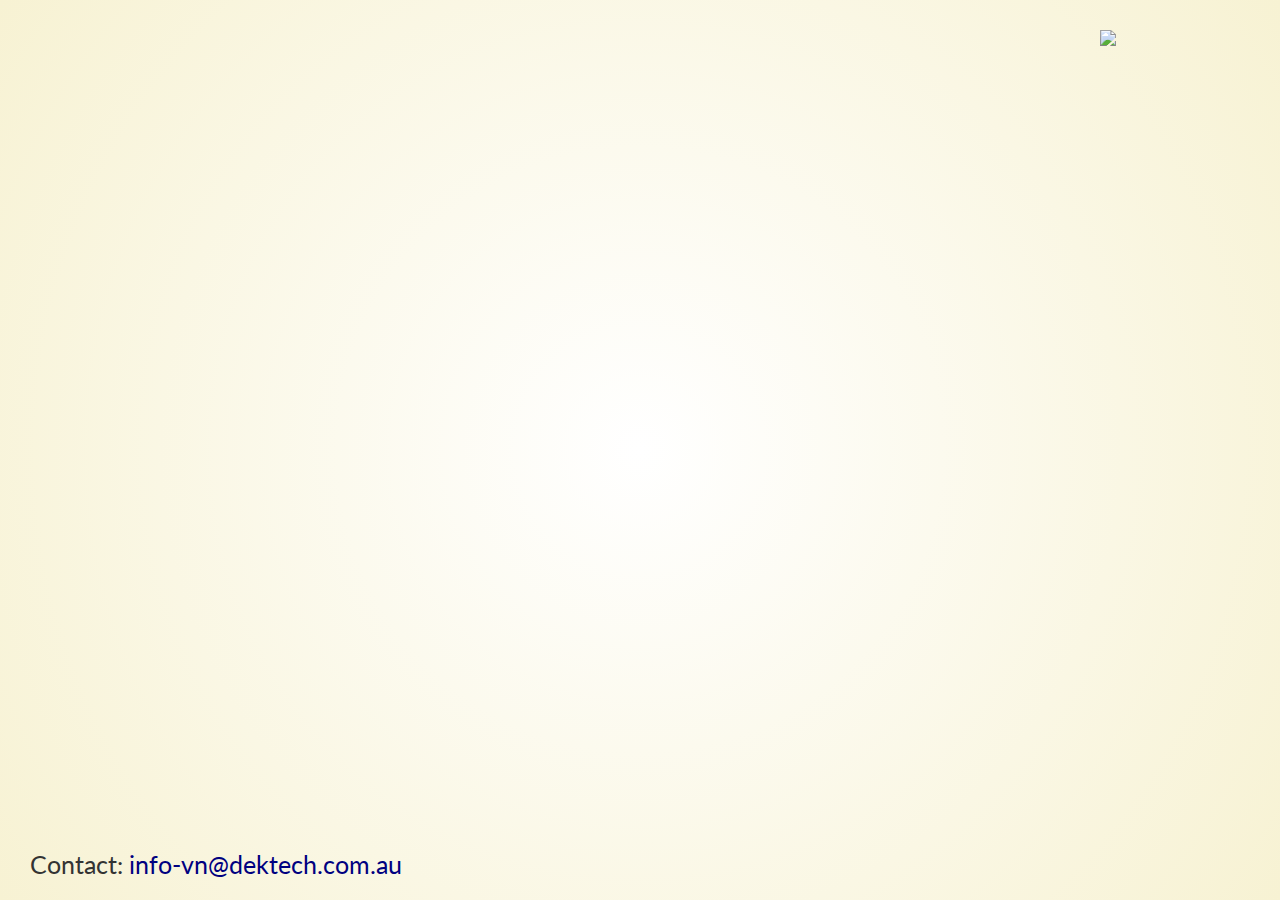
==== commit b302a72b: "refactor" ====
--- a/index.html
+++ b/index.html
@@ -88,7 +88,7 @@
           <section data-markdown>
             <script type="text/template">
               ##Problems
-              - slow deployment times
+              - Slow deployment times
               - Huge costs
               - Wasted resources
               - Difficult to scale or migrate
@@ -97,7 +97,7 @@
 
           <section data-markdown>
             <script type="text/template">
-              ## Hypervisor-based Virtualization
+              ##Hypervisor-based Virtualization
               <img src="img/docker_hypervisor_based_virtualization.png" alt="">
 
             </script>
@@ -107,7 +107,7 @@
             <script type="text/template">
               ##BENEFITS
               - Better resource pooling
-                - one physical machine divided into multiple VM
+                - One physical machine divided into multiple VM
               - Easier to scale
               - VM's in the cloud
                 - Pay as you go
@@ -116,10 +116,10 @@
 
           <section data-markdown>
             <script type="text/template">
-              ###Limitations
+              ##Limitations
               - Each VM stills requires
                 - CPU allocation
-                - storage
+                - Storage
                 - RAM
                 - An entire guest operation system
               - More VM's you run, the more resources you need
@@ -189,11 +189,11 @@
 
           <section data-markdown>
             <script type="text/template">
-              ####Linux:
+              ###Linux:
               ```
               wget -qO- https://get.docker.com/ | sh
               ```
-              ####Windows and Mac OS X:
+              ###Windows and Mac OS X:
               Docker need linux kernel... so you will need a linux Virtual Machine.
               Docker toolbox contains everything needed.
             </script>
@@ -214,7 +214,7 @@
           <section data-markdown>
             <script type="text/template">
               ##Docker Client and Daemon
-              - client / server architecture
+              - Client / server architecture
               - Client takes user inputs and send them to the daemon
               - Daemon builds, runs, and distributes containers
               - Client and daemon can run on same or different hosts
@@ -253,19 +253,7 @@
 
           <section data-markdown>
             <script type="text/template">
-              ##Registry and Repository
-              Registry is where we store images. Registry can be private or public (Docker Hub)
-              Repositories are inside Registry
-              <img src="img/docker_registry_repository.png" alt="">
-            </script>
-          </section>
-
-          <section data-markdown>
-            <script type="text/template">
               ##Docker Orchestration
-              Three tools for orchestrating distributed applications with Docker
-              - Docker Machine
-                - Tool that provisions Docker hosts and installs the Docker Engine on them
               - Docker Compose
                 - Tool to create and manage multi-container applications
             </script>
@@ -283,7 +271,7 @@
           <section data-markdown>
             <script type="text/template">
               ## Search for Images on Docker Hub
-              - lots of Images available for use
+              - Lots of Images available for use
               - Images reside in various Repositories
             </script>
           </section>
@@ -369,8 +357,8 @@
           <section data-markdown>
             <script type="text/template">
               ##Find your Containers
-              - use `docker ps` to list running containers
-              - use `docker ps -a` to list all containers (includes containers that are stopped)
+              - Use `docker ps` to list running containers
+              - Use `docker ps -a` to list all containers (includes containers that are stopped)
 
               /\*Take a look\*/
             </script>
@@ -442,7 +430,7 @@
 
           <section data-markdown>
             <script type="text/template">
-              ###Build context
+              ##Build context
               - When you reference files inside instructions it must be file in your build context.
               - When building docker client will tar files from the context and send it to the docker daemon.
               - Thats also where docker will look for your Dockerfile.<br>By default its the file named Dockerfile in the root of the context (for a different one use -f option)
@@ -451,7 +439,7 @@
 
           <section data-markdown>
             <script type="text/template">
-              Example
+              ##Example
               ```
               $ docker build -t lodelestra/vim:1.2 .
               #or
@@ -464,7 +452,7 @@
 
           <section data-markdown>
             <script type="text/template">
-              output
+              ##output
               ```bash
               bash-3.2$ cat Dockerfile 
               FROM ubuntu:14.04
@@ -507,7 +495,7 @@
 
           <section data-markdown>
             <script type="text/template">
-              ###Example
+              ##Example
 
               ```bash
               bash-3.2$ cat Dockerfile 
@@ -582,8 +570,8 @@
             <script type="text/template">
               ##Deleting local Images
               - Use docker rmi command
-              - **docker rmi [image ID]**<br>or<br>**docker rmi [repo:tag]**
-              - if an image is tagged multiple times, you have to delete each tag
+              - **docker rmi [image ID]** or **docker rmi [repo:tag]**
+              - If an image is tagged multiple times, you have to delete each tag
             </script>
           </section>
         
@@ -596,29 +584,6 @@
               or
               <br>
               `docker tag [local repo:tag] [Docker Hub repo:tag]`
-            </script>
-          </section>
-        
-          <section data-markdown>
-            <script type="text/template">
-              ##Docker Hub Repositories
-              - Users can create their own repositories on Docker Hub
-              - Public and Private (one free)
-              - Push local images to a repository
-            </script>
-          </section>
-
-          <section data-markdown>
-            <script type="text/template">
-              ##Pushing images to Docker Hub
-
-              Use `docker push` command
-
-              ```
-              docker push [repo:tag]
-              ```
-              <br>
-              - Local repo must have same name and tag as the Docker Hub repo
             </script>
           </section>
         </section>
@@ -720,7 +685,7 @@
         <section>
           <section data-markdown>
             <script type="text/template">
-              #8. Building Micro Service Applications
+              #8. Demo App
             </script>
           </section>
           
@@ -737,24 +702,12 @@
               <img src="img/docker_architecture_microservices.png" alt="">
             </script>
           </section>
-          
-          <section data-markdown>
-            <script type="text/template">
-              ##Advantages
-              - Each service can be developed and upgraded independently
-              - Easier for developers to understand
-                - Only have to focus on their service
-              - If one service goes down, the application should still run, albeit with reduced functions
-              - Application is easier to troubleshoot
-              - The whole application does not have to be committed to one technology stack
-            </script>
-          </section>
-          
-          <section data-markdown>
-            <script type="text/template">
-            </script>
-          </section>
-          
+
+          <section data-markdown>
+            <script type="text/template">
+            ##Let See
+            </script>
+          </section>
         </section>
 
         <section>
--- a/css/theme/beige.css
+++ b/css/theme/beige.css
@@ -71,7 +71,7 @@
 
 /* Ensure certain elements are never larger than the slide itself */
 .reveal img, .reveal video, .reveal iframe {
-  max-width: 500px;
+  max-width: 600px;
   max-height: 95%; }
 
 .reveal strong, .reveal b {
--- a/css/custom.css
+++ b/css/custom.css
@@ -40,13 +40,13 @@
 
 .reveal > p {
 font-size: 25px;
-position: relative;
+position: absolute;
 display: inline-block;
-top:30px;
+top:92%;
 left:30px;
 }
 .reveal > p span {
-color: blue;
+color: navy;
 text-decoration: undeline
 font-size:20px;
 }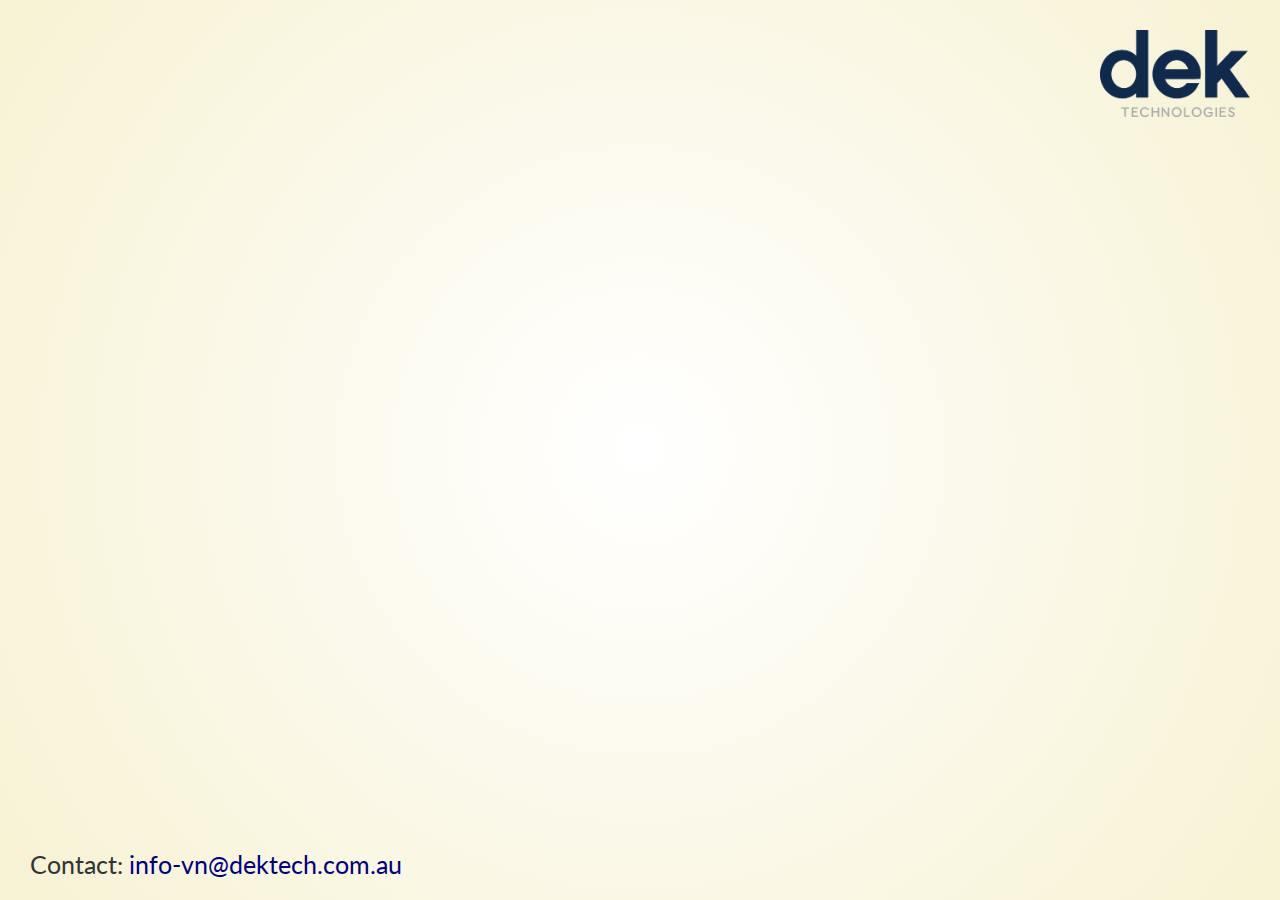
==== commit 6cf09c7b: "refactor" ====
--- a/index.html
+++ b/index.html
@@ -698,8 +698,8 @@
           
           <section data-markdown>
             <script type="text/template">
-              ##Micro service architecture
-              <img src="img/docker_architecture_microservices.png" alt="">
+              ##Micro service architecture - Fibonacci App
+              <img src="img/demo.png" alt="">
             </script>
           </section>
 
